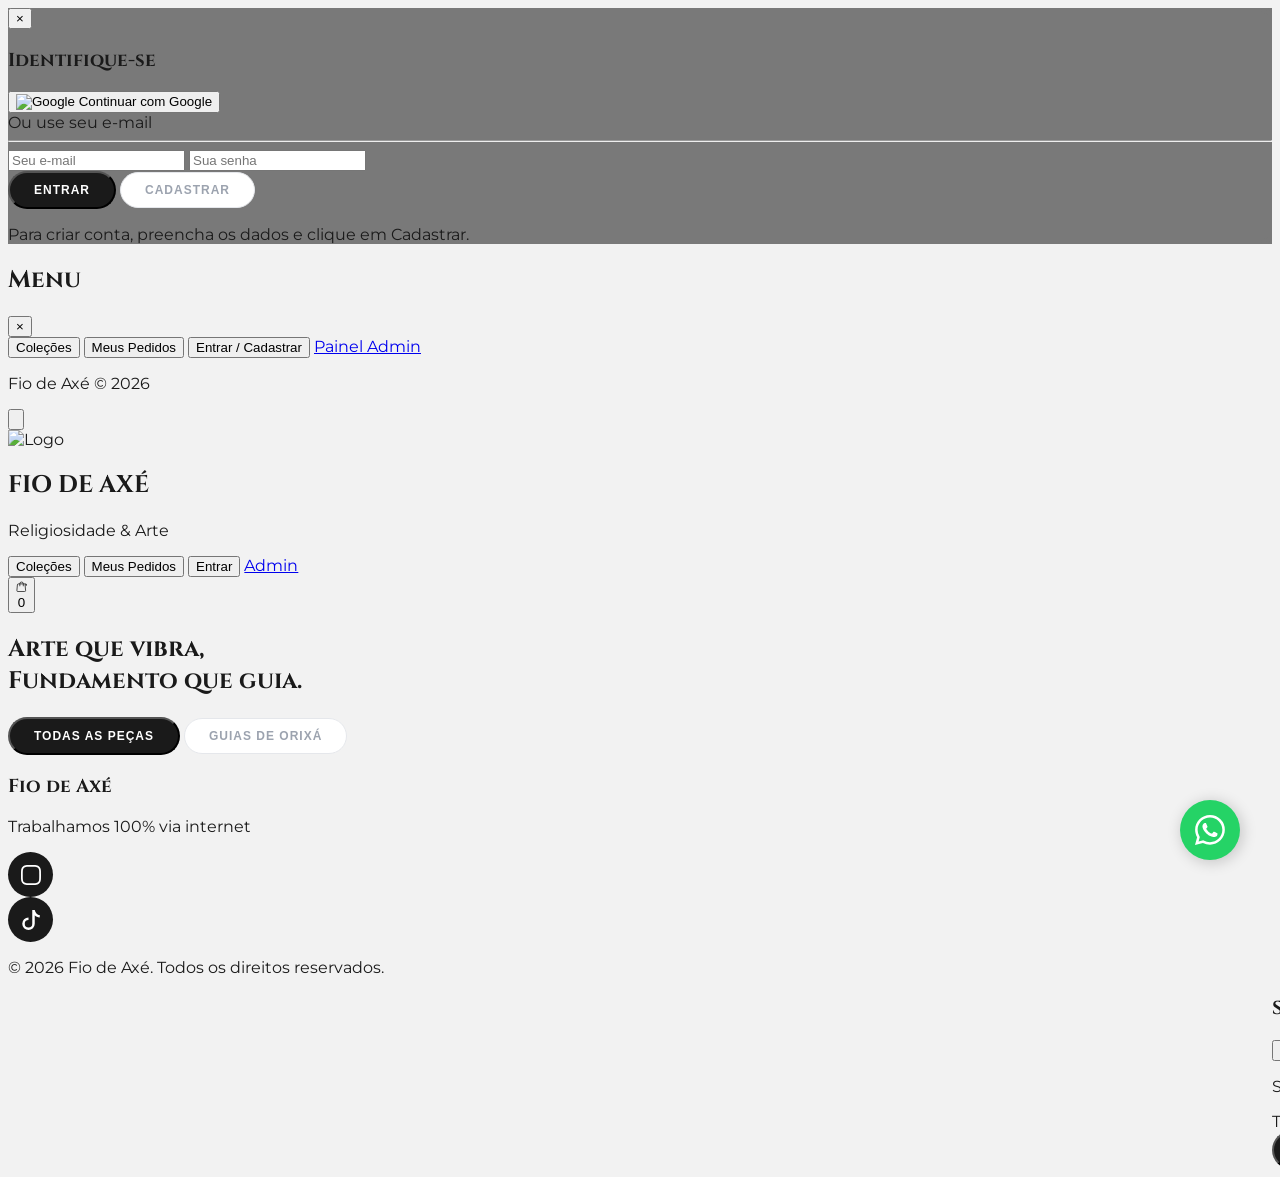
==== index.html @ 4c4e2081 "tentativa 25" ====
<!DOCTYPE html>
<html lang="pt-br">
<head>
    <meta charset="UTF-8">
    <meta name="viewport" content="width=device-width, initial-scale=1.0, maximum-scale=1.0, user-scalable=no">
    <title>Fio de Axé | Religiosidade & Arte</title>
    <script src="https://cdn.tailwindcss.com"></script>
    <script src="js/auth.js"></script>
    <link href="https://fonts.googleapis.com/css2?family=Cinzel:wght@700&family=Montserrat:wght@300;400;600&display=swap" rel="stylesheet">

    <script type="module">
        import { initializeApp } from "https://www.gstatic.com/firebasejs/10.8.0/firebase-app.js";
        import { getFirestore, collection, onSnapshot, query, addDoc, where, orderBy } from "https://www.gstatic.com/firebasejs/10.8.0/firebase-firestore.js";
        import { getAuth, signInWithPopup, signInWithRedirect, getRedirectResult, GoogleAuthProvider, createUserWithEmailAndPassword, signInWithEmailAndPassword, onAuthStateChanged, signOut } from "https://www.gstatic.com/firebasejs/10.8.0/firebase-auth.js";

        const firebaseConfig = {
            apiKey: "AIzaSyBwW7An4b8M6WHFB5PNXBKXFDNZ5Nw1fIY",
            authDomain: "fiodeaxe-d6e29.firebaseapp.com",
            projectId: "fiodeaxe-d6e29",
            storageBucket: "fiodeaxe-d6e29.firebasestorage.app",
            messagingSenderId: "276832839443",
            appId: "1:276832839443:web:4f34bd6ad0d159f9d41ce6",
            measurementId: "G-YKDFVHFVLV"
        };

        const app = initializeApp(firebaseConfig);
        const db_online = getFirestore(app);
        const auth = getAuth(app);
        const provider = new GoogleAuthProvider();

        // Expõe funções ao escopo global
        window.db_online = db_online;
        window.collection = collection;
        window.onSnapshot = onSnapshot;
        window.query = query;
        window.addDoc = addDoc;
        window.where = where;
        window.auth = auth;
        window.provider = provider;
        window.signInWithPopup = signInWithPopup;
        window.signInWithRedirect = signInWithRedirect; // Fallback para domínios chatos
        window.createUserWithEmailAndPassword = createUserWithEmailAndPassword;
        window.signInWithEmailAndPassword = signInWithEmailAndPassword;

        onAuthStateChanged(auth, (user) => {
        window.userLogado = user;
        const saudacaoDiv = document.getElementById('saudacao-usuario');
        const btnLogin = document.getElementById('btn-login-nav');
        
        if (user) {
            // Pega o nome do Google ou a primeira parte do e-mail
            const nomeUsuario = user.displayName || user.email.split('@')[0];
            
            // Insere o texto na div que você criou no HTML
            if (saudacaoDiv) {
                saudacaoDiv.innerHTML = `
                    <div class="block py-4 px-2 animate-fade-in">
                        <h2 class="font-cinzel text-lg md:text-2xl text-stone-800 tracking-[3px] break-words">
                            AXÉ, ${nomeUsuario.toUpperCase()}!
                        </h2>
                        <p class="text-[9px] md:text-[11px] text-stone-500 uppercase tracking-[2px] mt-2">
                            Confira as peças selecionadas para você
                        </h2>
                    </div>
                `;
            }

        if(btnLogin) {
            btnLogin.innerHTML = `Sair (${nomeUsuario})`;
            btnLogin.onclick = () => auth.signOut().then(() => window.location.reload());
        }
        initFirebaseSync(); 
    } else {
        // Se deslogar, esconde a saudação
        if (saudacaoDiv) saudacaoDiv.innerHTML = "";

        if(btnLogin) {
            btnLogin.innerHTML = `Entrar / Cadastro`;
            btnLogin.onclick = () => openAuthModal();
        }
        renderizarPedidosVazio();
        initFirebaseSync();
    }
});
    </script>

    <style>
        body { 
            font-family: 'Montserrat', sans-serif; 
            background-color: #f2f2f2; 
            color: #1a1a1a;
            position: relative;
            scroll-behavior: smooth;
        }

        body::before {
            content: "";
            position: fixed;
            top: 0; left: 0; width: 100%; height: 100%;
            background-image: url('https://www.transparenttextures.com/patterns/stardust.png');
            opacity: 0.8;
            z-index: 1;
            pointer-events: none;
        }

        .font-cinzel { font-family: 'Cinzel', serif; }
        
        .product-card { 
            background: white; 
            border-radius: 20px; 
            padding: 15px;
            transition: transform 0.3s ease, box-shadow 0.3s ease;
            box-shadow: 0 10px 25px rgba(0,0,0,0.03);
            position: relative;
            z-index: 10;
        }
        .product-card:hover { 
            transform: translateY(-5px);
            box-shadow: 0 15px 35px rgba(0,0,0,0.06);
        }

        .btn-pill {
            border-radius: 9999px;
            padding: 10px 24px;
            font-size: 12px;
            font-weight: 700;
            text-transform: uppercase;
            letter-spacing: 1px;
            transition: all 0.3s;
            cursor: pointer;
        }
        .btn-dark { background: #1a1a1a; color: white; }
        .btn-dark:hover { background: #333; transform: scale(1.02); }
        .btn-outline { border: 1px solid #e5e7eb; color: #9ca3af; background: white; }
        .btn-outline:hover { border-color: #1a1a1a; color: #1a1a1a; }

        #cart-sidebar { 
            transition: transform 0.4s cubic-bezier(0.4, 0, 0.2, 1); 
            transform: translateX(100%); 
            z-index: 10000; 
        }
        #cart-sidebar.open { transform: translateX(0); }
        #cart-overlay { z-index: 9998; }
        
        nav { position: sticky; top: 0; z-index: 1000 !important; }
        header { position: relative; z-index: 10; }
        main, .fixed { position: relative; z-index: 100; }
        
        .hidden-section { display: none; }

        .whatsapp-float {
            position: fixed;
            width: 60px;
            height: 60px;
            bottom: 40px;
            right: 40px;
            background-color: #25d366;
            color: #FFF;
            border-radius: 50px;
            text-align: center;
            font-size: 30px;
            box-shadow: 2px 2px 15px rgba(0,0,0,0.2);
            z-index: 1000;
            display: flex;
            align-items: center;
            justify-content: center;
            text-decoration: none;
            transition: all 0.3s ease;
        }
        .whatsapp-float:hover {
            transform: scale(1.1);
            background-color: #128c7e;
        }

        .social-icon {
            transition: all 0.3s ease;
            display: flex;
            align-items: center;
            justify-content: center;
            width: 45px;
            height: 45px;
            border-radius: 50%;
            background: #1a1a1a;
            color: white;
        }
        .social-icon:hover { transform: translateY(-3px); opacity: 0.8; }

        #toast-container { position: fixed; bottom: 20px; left: 20px; z-index: 10001; }
        .toast { 
            background: #1a1a1a; color: white; padding: 16px 24px; border-radius: 12px; 
            margin-top: 10px; box-shadow: 0 10px 30px rgba(0,0,0,0.2);
            border-left: 4px solid #c5a059; font-size: 13px; font-weight: 600;
            display: flex; align-items: center; gap: 12px;
            transform: translateX(-120%); transition: transform 0.3s ease-out;
        }
        .toast.show { transform: translateX(0); }

        /* MODAL LOGIN */
        .modal-auth { z-index: 20000; background: rgba(0,0,0,0.5); backdrop-filter: blur(5px); }

        /* --- ADAPTAÇÃO PARA DEIXAR O MOBILE IDÊNTICO AO DESKTOP --- */
        @media (max-width: 768px) {
            /* Mantém o título sofisticado e centralizado */
            h2.font-cinzel {
                font-size: 24px !important;
                line-height: 1.3 !important;
                text-align: center !important;
            }

            /* Remove o arredondamento excessivo dos cards para seguir o padrão desktop */
            .product-card {
                border-radius: 4px !important; 
                padding: 10px !important;
            }

            /* Garante que a vitrine exiba 2 itens por linha no celular */
            #lista-produtos, .grid {
                display: grid !important;
                grid-template-columns: repeat(2, 1fr) !important;
                gap: 12px !important;
                padding: 10px !important;
            }

            /* Estilo dos botões de categoria e ação idênticos ao desktop */
            .btn-pill, .btn-adicionar {
                border-radius: 2px !important;
                font-size: 9px !important;
                padding: 12px 10px !important;
            }

            /* Ajuste da sacola no header para não ocupar muito espaço */
            header h1 { font-size: 18px !important; }
        }
    </style>
</head>
<body>

    <div id="modal-auth" class="fixed inset-0 hidden flex items-center justify-center modal-auth p-4">
        <div class="bg-white p-8 rounded-2xl max-w-md w-full shadow-2xl relative">
            <button onclick="closeAuthModal()" class="absolute top-4 right-4 text-2xl text-stone-300 hover:text-black">&times;</button>
            <h3 class="font-cinzel text-2xl mb-6 text-center text-stone-800">Identifique-se</h3>
            
            <button onclick="loginGoogle()" class="w-full border p-3 rounded-xl flex items-center justify-center gap-3 mb-6 hover:bg-stone-50 transition font-bold text-stone-700">
                <img src="https://www.google.com/favicon.ico" class="w-5" alt="Google"> Continuar com Google
            </button>

            <div class="relative mb-6 text-center">
                <span class="bg-white px-4 text-gray-400 text-[10px] uppercase tracking-widest relative z-10">Ou use seu e-mail</span>
                <hr class="absolute top-1/2 w-full border-gray-100">
            </div>

            <input type="email" id="auth-email" placeholder="Seu e-mail" class="w-full border p-3 rounded-xl mb-3 focus:outline-none focus:border-stone-500">
            <input type="password" id="auth-pass" placeholder="Sua senha" class="w-full border p-3 rounded-xl mb-6 focus:outline-none focus:border-stone-500">
            
            <div class="flex gap-2">
                <button onclick="loginEmail()" class="flex-1 btn-pill btn-dark">Entrar</button>
                <button onclick="cadastroEmail()" class="flex-1 btn-pill btn-outline">Cadastrar</button>
            </div>
            <p class="text-[10px] text-gray-400 mt-4 text-center italic">Para criar conta, preencha os dados e clique em Cadastrar.</p>
        </div>
    </div>

    <div id="toast-container"></div>

    <div id="mobile-menu" class="fixed inset-0 z-[20000] hidden">
        <div class="absolute inset-0 bg-black/50 backdrop-blur-sm" onclick="toggleMobileMenu()"></div>
        <div class="absolute left-0 top-0 bottom-0 w-72 bg-white p-8 shadow-xl flex flex-col gap-6">
            <div class="flex justify-between items-center border-b pb-4 mb-4">
                <h2 class="font-cinzel text-xl">Menu</h2>
                <button onclick="toggleMobileMenu()" class="text-2xl">&times;</button>
            </div>
            <button onclick="showSection('home'); toggleMobileMenu()" class="text-left text-xs font-bold uppercase tracking-widest text-stone-600 hover:text-black">Coleções</button>
            <button onclick="showSection('pedidos'); toggleMobileMenu()" class="text-left text-xs font-bold uppercase tracking-widest text-stone-600 hover:text-black">Meus Pedidos</button>
            <button onclick="openAuthModal(); toggleMobileMenu()" class="text-left text-xs font-bold uppercase tracking-widest text-orange-600">Entrar / Cadastrar</button>
            <a href="login.html" class="text-left text-xs font-bold uppercase tracking-widest text-stone-400 mt-4">Painel Admin</a>
            
            <p class="mt-auto text-[9px] text-stone-400 uppercase tracking-widest text-center">Fio de Axé &copy; 2026</p>
        </div>
    </div>

    <div id="site-content">
        <nav class="grid grid-cols-2 md:grid-cols-3 items-center px-6 md:px-10 py-6 bg-white shadow-md sticky top-0">
            <div class="flex items-center gap-4 cursor-pointer justify-self-start">
                <button onclick="toggleMobileMenu()" class="md:hidden p-2 -ml-2">
                    <svg xmlns="http://www.w3.org/2000/svg" fill="none" viewBox="0 0 24 24" stroke-width="1.5" stroke="currentColor" class="w-6 h-6">
                        <path stroke-linecap="round" stroke-linejoin="round" d="M3.75 6.75h16.5M3.75 12h16.5m-16.5 5.25h16.5" />
                    </svg>
                </button>

                <div class="flex items-center gap-4" onclick="showSection('home')">
                    <img src="https://i.ibb.co/5XcMjrWQ/Fio-de-Ax-2.png" class="w-12 h-12 md:w-14 md:h-14 rounded-full object-cover shadow-sm" alt="Logo"> 
                    <div>
                        <h1 class="font-cinzel text-xl md:text-2xl tracking-widest leading-none">FIO DE AXÉ</h1>
                        <p class="text-[10px] md:text-[11px] uppercase tracking-[3px] text-stone-400">Religiosidade & Arte</p>
                    </div>
                </div>
            </div>
            
            <div class="hidden md:flex justify-center gap-8 text-[14px] uppercase font-bold tracking-widest text-stone-600">
                <button onclick="showSection('home')" class="hover:text-stone-900 transition" id="nav-home">Coleções</button>
                <button onclick="showSection('pedidos')" class="hover:text-stone-900 transition" id="nav-pedidos">Meus Pedidos</button>
                <button id="btn-login-nav" class="text-orange-600 hover:text-orange-700 transition">Entrar</button>
                <a href="login.html" class="text-stone-400 hover:text-stone-900 transition">Admin</a>
            </div>

            <div class="flex items-center gap-6 justify-self-end">
                <button onclick="toggleCart()" class="p-2 relative">
                    <svg xmlns="http://www.w3.org/2000/svg" fill="none" viewBox="0 0 24 24" stroke-width="1.5" stroke="currentColor" class="w-6 h-6">
                        <path stroke-linecap="round" stroke-linejoin="round" d="M15.75 10.5V6a3.75 3.75 0 1 0-7.5 0v4.5m11.356-1.993 1.115 12a2.25 2.25 0 0 1-2.25 2.25H4.144a2.25 2.25 0 0 1-2.25-2.25l1.115-12a2.25 2.25 0 0 1 2.25-2.25h15.54a2.25 2.25 0 0 1 2.25 2.25Z" />
                    </svg>
                    <span id="cart-count" class="absolute top-0 right-0 bg-orange-600 text-white text-[9px] w-4 h-4 flex items-center justify-center rounded-full">0</span>
                </button>
            </div>
        </nav>

        <div id="section-home">
            <header class="text-center py-16 md:py-24 px-6 flex flex-col items-center">
                
                <div id="saudacao-usuario" class="text-center mt-4 mb-10 min-h-[50px] w-full"></div>

                <h2 class="font-cinzel text-4xl md:text-5xl text-stone-900 mb-8 tracking-tighter leading-tight uppercase">
                    Arte que vibra,<br>Fundamento que guia.
                </h2>

                <div class="flex justify-center gap-4">
                    <button id="btn-filter-all" onclick="filtrarProdutos('todos')" class="btn-pill btn-dark shadow-lg shadow-black/20">Todas as Peças</button>
                    <button id="btn-filter-guias" onclick="filtrarProdutos('GUIAS')" class="btn-pill btn-outline">Guias de Orixá</button>
                </div>
            </header>

            <main class="max-w-7xl mx-auto px-6 md:px-10 pb-20">
                <div id="vitrine" class="grid grid-cols-1 sm:grid-cols-2 lg:grid-cols-4 gap-8"></div>
            </main>
        </div>

        <div id="section-pedidos" class="hidden-section max-w-7xl mx-auto px-6 md:px-10 py-20">
            <h2 class="font-cinzel text-5xl text-stone-800 mb-2 uppercase">Meus Pedidos</h2>
            <p class="text-stone-500 mb-10 text-lg">Acompanhe aqui o histórico de suas peças encomendas.</p>
            
            <div id="alerta-login-pedidos" class="p-12 text-center bg-white rounded-xl mb-6 border-2 border-dashed border-stone-100">
                <p class="text-stone-400 italic mb-4">Você precisa estar logado para ver seus pedidos.</p>
                <button onclick="openAuthModal()" class="btn-pill btn-dark">Fazer Login agora</button>
            </div>

            <div class="bg-white rounded-xl shadow-sm overflow-x-auto">
                <table class="w-full text-left">
                    <thead class="bg-stone-50 border-b border-stone-100 text-[12px] uppercase tracking-widest text-stone-400">
                        <tr>
                            <th class="px-6 py-4">Itens da Encomenda</th>
                            <th class="px-6 py-4">Valor Total</th>
                            <th class="px-6 py-4">Data</th>
                            <th class="px-6 py-4">Status</th>
                        </tr>
                    </thead>
                    <tbody id="lista-pedidos" class="text-sm"></tbody>
                </table>
            </div>
        </div>

        <footer class="bg-white border-t border-stone-200 pt-16 pb-8 mt-20 relative z-50">
            <div class="max-w-7xl mx-auto px-6 md:px-10 text-center">
                <div class="mb-8">
                    <h3 class="font-cinzel text-2xl mb-2">Fio de Axé</h3>
                    <p class="text-stone-500 text-sm font-semibold tracking-[2px] uppercase">Trabalhamos 100% via internet</p>
                </div>

                <div class="flex justify-center gap-6 mb-10">
                    <a href="#" class="social-icon hover:bg-gradient-to-tr hover:from-yellow-400 hover:to-purple-600" target="_blank">
                        <svg xmlns="http://www.w3.org/2000/svg" width="20" height="20" fill="currentColor" viewBox="0 0 16 16"><path d="M8 0C5.829 0 5.556.01 4.703.048 3.85.088 3.269.222 2.76.42a3.917 3.917 0 0 0-1.417.923A3.927 3.927 0 0 0 .42 2.76c-.198.509-.333 1.09-.372 1.942C.01 5.555 0 5.827 0 8s.01 2.445.048 3.299c.04.851.175 1.433.372 1.941a3.926 3.926 0 0 0 .923 1.417 3.911 3.911 0 0 0 1.417.923c.51.198 1.09.333 1.942.372C5.555 15.99 5.827 16 8 16s2.445-.01 3.299-.048c.851-.04 1.433-.175 1.941-.372a3.911 3.911 0 0 0 1.417-.923 3.928 3.928 0 0 0 .923-1.417c.197-.509.332-1.09.372-1.942C15.99 10.445 16 10.173 16 8s-.01-2.445-.048-3.299c-.04-.851-.175-1.433-.372-1.941a3.926 3.926 0 0 0-.923-1.417A3.911 3.911 0 0 0 13.24.42c-.51-.198-1.09-.333-1.942-.372C10.445.01 10.173 0 8 0zm0 1.441c2.131 0 2.384.009 3.227.048.786.036 1.212.167 1.497.278.378.147.648.322.932.606.284.284.459.554.606.932.11.285.241.711.278 1.497.039.843.048 1.096.048 3.227s-.009 2.384-.048 3.227c-.036.786-.167 1.212-.278 1.498a2.707 2.707 0 0 1-.606.932 2.708 2.708 0 0 1-.932.606c-.285.11-.711.241-1.498.278-.843.039-1.096.048-3.227.048s-2.384-.009-3.227-.048c-.786-.036-1.212-.167-1.497-.278a2.308 2.308 0 0 1-.932-.606 2.308 2.308 0 0 1-.606-.932c-.11-.285-.241-.711-.278-1.497-.039-.843-.048-1.096-.048-3.227s.009-2.384.048-3.227c.036-.786.167-1.212.278-1.497.147-.378.322-.648.606-.932.284-.284.554-.459.932-.606.285-.11.711-.241 1.497-.278.843-.039 1.096-.048 3.227-.048z"/></svg>
                    </a>
                    <a href="#" class="social-icon hover:bg-black" target="_blank">
                        <svg xmlns="http://www.w3.org/2000/svg" width="20" height="20" fill="currentColor" viewBox="0 0 16 16"><path d="M9 0h1.98c.144.715.54 1.617 1.235 2.512C12.895 3.389 13.797 4 15 4v2c-1.753 0-3.07-.814-4-1.829V11a5 5 0 1 1-5-5v2a3 3 0 1 0 3 3z"/></svg>
                    </a>
                </div>

                <p class="text-[10px] text-stone-400 uppercase tracking-widest border-t border-stone-100 pt-8">
                    &copy; 2026 Fio de Axé. Todos os direitos reservados.
                </p>
            </div>
        </footer>
    </div>

    <a href="https://wa.me/5511984348036?text=Olá,%20gostaria%20de%20tirar%20uma%20dúvida" class="whatsapp-float" target="_blank">
        <svg xmlns="http://www.w3.org/2000/svg" width="30" height="30" fill="currentColor" viewBox="0 0 16 16"><path d="M13.601 2.326A7.854 7.854 0 0 0 7.994 0C3.627 0 .068 3.558.064 7.926c0 1.399.366 2.76 1.057 3.965L0 16l4.204-1.102a7.933 7.933 0 0 0 3.79.965h.004c4.368 0 7.926-3.558 7.93-7.93A7.898 7.898 0 0 0 13.6 2.326zM7.994 14.521a6.573 6.573 0 0 1-3.356-.92l-.24-.144-2.494.654.666-2.433-.156-.251a6.56 6.56 0 0 1-1.007-3.505c0-3.626 2.957-6.584 6.591-6.584a6.56 6.56 0 0 1 4.66 1.931 6.557 6.557 0 0 1 1.928 4.66c-.004 3.639-2.961 6.592-6.592 6.592zm3.615-4.934c-.197-.099-1.17-.578-1.353-.646-.182-.065-.315-.099-.445.099-.133.197-.513.646-.627.775-.114.133-.232.148-.43.05-.197-.1-.836-.308-1.592-.985-.59-.525-.985-1.175-1.103-1.372-.114-.198-.011-.304.088-.403.087-.088.197-.232.296-.346.1-.114.133-.198.198-.33.065-.134.034-.248-.015-.347-.05-.099-.445-1.076-.612-1.47-.16-.389-.323-.335-.445-.34-.114-.007-.247-.007-.38-.007a.729.729 0 0 0-.529.247c-.182.198-.691.677-.691 1.654 0 .977.71 1.916.81 2.049.098.133 1.394 2.132 3.383 2.992.47.205.84.326 1.129.418.475.152.904.129 1.246.08.38-.058 1.171-.48 1.338-.943.164-.464.164-.86.114-.943-.049-.084-.182-.133-.38-.232z"/></svg>
    </a>

    <div id="cart-overlay" class="fixed inset-0 bg-black/20 backdrop-blur-sm hidden" onclick="toggleCart()"></div>
    <aside id="cart-sidebar" class="fixed right-0 top-0 h-full w-full max-w-sm bg-white shadow-2xl p-8 flex flex-col">
        <div class="flex justify-between items-center mb-10">
            <h3 class="font-cinzel text-2xl">Sacola</h3>
            <button onclick="toggleCart()" class="text-2xl hover:text-orange-600 transition">&times;</button>
        </div>
        <div id="cart-items" class="flex-1 overflow-y-auto space-y-6"></div>
        <div class="border-t pt-6 mt-6">
            <div class="flex justify-between font-bold mb-4 text-lg">
                <span>Total</span>
                <span id="cart-total">R$ 0,00</span>
            </div>
            <button onclick="finalizarWhatsApp()" class="w-full btn-pill btn-dark py-4">Finalizar no WhatsApp</button>
        </div>
    </aside>

    <script>

        window.toggleMobileMenu = function() {
            const menu = document.getElementById('mobile-menu');
            menu.classList.toggle('hidden');
        };

        let db = []; 
        let carrinho = JSON.parse(localStorage.getItem('cart_fio_de_axe')) || [];
        
        // FUNÇÕES DE AUTENTICAÇÃO
        function openAuthModal() { document.getElementById('modal-auth').classList.remove('hidden'); }
        function closeAuthModal() { document.getElementById('modal-auth').classList.add('hidden'); }

        async function loginGoogle() {
            try {
                // Tenta o método normal de pop-up
                await window.signInWithPopup(window.auth, window.provider);
                closeAuthModal();
                showToast("Bem-vindo axé!");
            } catch (e) { 
                console.error("Erro no login:", e);
                // Se o domínio for o problema (127.0.0.1 vs localhost), tenta redirecionar
                if (e.code === 'auth/unauthorized-domain' || e.code === 'auth/popup-blocked') {
                    showToast("Redirecionando para login seguro...");
                    window.signInWithRedirect(window.auth, window.provider);
                } else {
                    showToast("Erro ao autenticar com Google", "error");
                }
            }
        }

        async function loginEmail() {
            const email = document.getElementById('auth-email').value;
            const pass = document.getElementById('auth-pass').value;
            try {
                await window.signInWithEmailAndPassword(window.auth, email, pass);
                closeAuthModal();
                showToast("Login realizado!");
            } catch (e) { showToast("E-mail ou senha incorretos", "error"); }
        }

        async function cadastroEmail() {
            const email = document.getElementById('auth-email').value;
            const pass = document.getElementById('auth-pass').value;
            if(pass.length < 6) return showToast("Senha curta (mín. 6)", "error");
            try {
                await window.createUserWithEmailAndPassword(window.auth, email, pass);
                showToast("Conta criada com sucesso!");
                closeAuthModal();
            } catch (e) { 
                if(e.code === 'auth/email-already-in-use') showToast("E-mail já cadastrado!", "error");
                else showToast("Erro ao cadastrar", "error");
            }
        }

        function showToast(message, type = 'success') {
            const container = document.getElementById('toast-container');
            if(!container) return;
            const toast = document.createElement('div');
            toast.className = `toast`;
            if(type === 'error') toast.style.borderLeftColor = '#991b1b';
            toast.innerHTML = `<span>${type === 'success' ? '✨' : '⚠️'}</span><span>${message}</span>`;
            container.appendChild(toast);
            setTimeout(() => toast.classList.add('show'), 100);
            setTimeout(() => {
                toast.classList.remove('show');
                setTimeout(() => toast.remove(), 300);
            }, 3000);
        }

        function initFirebaseSync() {
            if (!window.db_online) {
                setTimeout(initFirebaseSync, 500);
                return;
            }

            // --- PARTE 1: VITRINE DE PRODUTOS (Restaurando a visibilidade) ---
            const qProdutos = window.query(window.collection(window.db_online, "produtos"));
            window.onSnapshot(qProdutos, (querySnapshot) => {
                db = [];
                querySnapshot.forEach((doc) => {
                    const data = doc.data();
                    db.push({ 
                        id: doc.id, 
                        ...data, 
                        imagem: data.imagem_url || data.imagem || 'https://via.placeholder.com/400' 
                    });
                });
                renderizarVitrine(db);
                if(typeof updateCartUI === "function") updateCartUI(); 
            }, (error) => console.error("Erro vitrine:", error));

            // --- PARTE 2: MEUS PEDIDOS (Lógica do Cliente) ---
            if (window.userLogado) {
                const alertaPedidos = document.getElementById('alerta-login-pedidos');
                if(alertaPedidos) alertaPedidos.classList.add('hidden');
                
                const listaPedidos = document.getElementById('lista-pedidos');
                if(!listaPedidos) return;

                // Conforme sua imagem do banco, a coleção correta é 'pedidos'
                const qVendas = window.query(
                    window.collection(window.db_online, "pedidos"),
                    window.where("userId", "==", window.userLogado.uid)
                );
                
                window.onSnapshot(qVendas, (querySnapshot) => {
                    // Se entrar aqui, limpamos a tabela
                    listaPedidos.innerHTML = "";

                    if (querySnapshot.empty) {
                        listaPedidos.innerHTML = `<tr><td colspan="4" class="px-6 py-12 text-center text-stone-400 italic text-[11px]">Nenhum pedido encontrado.</td></tr>`;
                        return;
                    }

                    let htmlPedidos = "";
                    const pedidosParaExibir = [];

                    querySnapshot.forEach((doc) => {
                        pedidosParaExibir.push({ id: doc.id, ...doc.data() });
                    });

                    // Ordenar por data (mais recente no topo)
                    pedidosParaExibir.sort((a, b) => (b.timestamp?.seconds || 0) - (a.timestamp?.seconds || 0));

                    pedidosParaExibir.forEach((v) => {
                        // Pegando exatamente como aparece no seu Admin
                        const statusEx = v.logistica || v.status || 'Pendente';
                        const valorEx = v.valorTotal || v.total || 0;

                        htmlPedidos += `
                            <tr class="border-b border-stone-50 hover:bg-stone-50 transition">
                                <td class="px-6 py-4 font-semibold text-[11px]">${v.itens || 'Produtos'}</td>
                                <td class="px-6 py-4 text-[11px]">R$ ${parseFloat(valorEx).toFixed(2)}</td>
                                <td class="px-6 py-4 text-stone-400 text-[11px]">${v.data || '---'}</td>
                                <td class="px-6 py-4">
                                    <span class="px-3 py-1 bg-orange-100 text-orange-700 rounded-full text-[10px] font-bold uppercase tracking-wider">${statusEx}</span>
                                </td>
                            </tr>`;
                    });
                    listaPedidos.innerHTML = htmlPedidos;
                }, (error) => {
                    console.error("Erro de permissão no Firebase:", error);
                    listaPedidos.innerHTML = `<tr><td colspan="4" class="px-6 py-4 text-center text-red-400 text-[10px]">Erro ao sincronizar. Verifique as Regras do Firestore.</td></tr>`;
                });
            } else {
                if(typeof renderizarPedidosVazio === "function") renderizarPedidosVazio();
            }
        }

        function renderizarPedidosVazio() {
            const alerta = document.getElementById('alerta-login-pedidos');
            if(alerta) alerta.classList.remove('hidden');
            const lista = document.getElementById('lista-pedidos');
            if(lista) lista.innerHTML = "";
        }

        function showSection(section) {
            const home = document.getElementById('section-home');
            const pedidos = document.getElementById('section-pedidos');
            const navHome = document.getElementById('nav-home');
            const navPedidos = document.getElementById('nav-pedidos');

            if(home) home.classList.toggle('hidden', section !== 'home');
            if(pedidos) pedidos.classList.toggle('hidden', section !== 'pedidos');
            
            if(navHome) navHome.classList.toggle('text-stone-900', section === 'home');
            if(navPedidos) navPedidos.classList.toggle('text-stone-900', section === 'pedidos');
            
            window.scrollTo({top: 0, behavior: 'smooth'});
        }

        function renderizarVitrine(lista = db) {
            const vitrine = document.getElementById('vitrine');
            if (!vitrine) return;
            
            // Se a lista estiver vazia (carregando)
            if(lista.length === 0) {
                vitrine.innerHTML = `<p class="col-span-full text-center py-20 text-stone-400 uppercase text-[12px] tracking-widest">Buscando coleção no Axé...</p>`;
                return;
            }
            
            // Renderiza apenas os cards dos produtos
            vitrine.innerHTML = lista.map(p => `
                <div class="product-card group">
                    <div class="relative aspect-[3/4] overflow-hidden rounded-[15px] mb-6 bg-stone-100 shadow-inner">
                        <img src="${p.imagem}" class="w-full h-full object-cover transition duration-500 group-hover:scale-110" onerror="this.src='https://via.placeholder.com/400x533?text=Imagem+Indisponivel'">
                    </div>
                    <div class="text-center px-2">
                        <p class="text-[10px] uppercase tracking-widest text-orange-600 font-bold mb-1">${p.categoria || 'Arte Axé'}</p>
                        <h4 class="font-cinzel text-xl text-stone-800 mb-2 truncate">${p.nome}</h4>
                        <p class="text-stone-800 text-lg font-semibold mb-4 italic">R$ ${parseFloat(p.preco || 0).toFixed(2)}</p>
                        <button onclick="addCart('${p.id}')" class="w-full border border-stone-800 py-3 text-[11px] font-bold uppercase tracking-widest hover:bg-stone-800 hover:text-white transition-all">Adicionar à Sacola</button>
                    </div>
                </div>`).join('');
        }

        function filtrarProdutos(cat) {
            const filtrados = cat === 'todos' ? db : db.filter(p => p.categoria?.toUpperCase() === cat.toUpperCase());
            renderizarVitrine(filtrados);
            
            const btnAll = document.getElementById('btn-filter-all');
            const btnGuias = document.getElementById('btn-filter-guias');
            
            if(btnAll) btnAll.className = cat === 'todos' ? "btn-pill btn-dark shadow-lg shadow-black/20" : "btn-pill btn-outline";
            if(btnGuias) btnGuias.className = (cat.toUpperCase() === 'GUIAS') ? "btn-pill btn-dark shadow-lg shadow-black/20" : "btn-pill btn-outline";
        }

        function toggleCart() {
            const sidebar = document.getElementById('cart-sidebar');
            const overlay = document.getElementById('cart-overlay');
            if(sidebar) sidebar.classList.toggle('open');
            if(overlay) overlay.classList.toggle('hidden');
        }

        function addCart(id) {
            const prod = db.find(p => p.id === id);
            if(prod) {
                const itemExistente = carrinho.find(item => item.id === id);
                if(itemExistente) {
                    itemExistente.quantidade += 1;
                } else {
                    carrinho.push({
                        id: prod.id,
                        nome: prod.nome,
                        preco: parseFloat(prod.preco || 0),
                        imagem: prod.imagem,
                        quantidade: 1
                    });
                }
                
                salvarEAtualizar();
                showToast(`${prod.nome} na sacola!`);
                const sidebar = document.getElementById('cart-sidebar');
                if(sidebar && !sidebar.classList.contains('open')) toggleCart();
            }
        }

        function alterarQtd(index, delta) {
            carrinho[index].quantidade += delta;
            if(carrinho[index].quantidade <= 0) {
                carrinho.splice(index, 1);
            }
            salvarEAtualizar();
        }

        function removeItem(i) {
            const nome = carrinho[i].nome;
            carrinho.splice(i, 1);
            salvarEAtualizar();
            showToast(`${nome} removido.`, 'error');
        }

        function salvarEAtualizar() {
            localStorage.setItem('cart_fio_de_axe', JSON.stringify(carrinho));
            updateCartUI();
        }

        function updateCartUI() {
            const container = document.getElementById('cart-items');
            const countElement = document.getElementById('cart-count');
            const totalElement = document.getElementById('cart-total');
            
            let total = 0;
            let totalItens = 0;

            if(!container) return;

            if(carrinho.length === 0) {
                container.innerHTML = `<p class="text-center text-stone-400 text-[12px] mt-20 uppercase tracking-widest">Sua sacola está vazia</p>`;
            } else {
                container.innerHTML = carrinho.map((p, i) => {
                    const precoSeguro = parseFloat(p.preco || 0);
                    const qtdSegura = parseInt(p.quantidade || 1);
                    const subtotal = precoSeguro * qtdSegura;
                    total += subtotal;
                    totalItens += qtdSegura;
                    return `
                    <div class="flex gap-4 items-center border-b border-stone-50 pb-4 mb-4">
                        <img src="${p.imagem}" class="w-14 h-16 object-cover rounded-lg">
                        <div class="flex-1">
                            <h5 class="text-[11px] font-bold uppercase tracking-tighter mb-1">${p.nome}</h5>
                            <div class="flex items-center gap-3 mt-2">
                                <button onclick="alterarQtd(${i}, -1)" class="w-5 h-5 border flex items-center justify-center text-[10px]">-</button>
                                <span class="text-[11px] font-bold">${qtdSegura}</span>
                                <button onclick="alterarQtd(${i}, 1)" class="w-5 h-5 border flex items-center justify-center text-[10px]">+</button>
                            </div>
                        </div>
                        <div class="text-right">
                            <p class="font-bold text-[11px]">R$ ${subtotal.toFixed(2)}</p>
                            <button onclick="removeItem(${i})" class="text-[9px] text-red-500 uppercase font-bold mt-2">Remover</button>
                        </div>
                    </div>`;
                }).join('');
            }
            
            if(countElement) countElement.innerText = totalItens;
            if(totalElement) totalElement.innerText = `R$ ${total.toFixed(2)}`;
        }

 // --- FUNÇÃO FINALIZAR (RESTAURADA E CORRIGIDA) ---
        // Adicionei ambos os nomes (finalizarWhatsApp e finalizarCompra) para garantir que funcione
        window.finalizarWhatsApp = async () => {
            if (carrinho.length === 0) return showToast("Sua sacola está vazia!");
            if (!window.userLogado) {
                openAuthModal();
                return showToast("Faça login para concluir", "error");
            }
                    
            const numero = "5511984348036"; 
            let totalVenda = 0;
            let resumoItens = "";
            let nomesString = carrinho.map(p => `${p.nome} (${p.quantidade}x)`).join(', ');
            
            carrinho.forEach(p => {
                const sub = parseFloat(p.preco || 0) * parseInt(p.quantidade || 1);
                resumoItens += `• ${p.nome} (${p.quantidade}x) - R$ ${sub.toFixed(2)}\n`;
                totalVenda += sub;
            });

            const mensagem = `*PEDIDO FIO DE AXÉ*\n\n*Cliente:* ${window.userLogado.displayName || window.userLogado.email}\n\n*Itens:*\n${resumoItens}\n*Total: R$ ${totalVenda.toFixed(2)}*`;

            try {
                if (window.db_online && window.addDoc) {
                    const dadosPedido = {
                        // IMPORTANTE: Este campo deve ser exatamente igual ao que você usa no filtro de busca
                        userId: window.userLogado.uid, 
                        cliente: window.userLogado.displayName || window.userLogado.email,
                        itens: nomesString,
                        total: totalVenda.toFixed(2),
                        valorTotal: totalVenda.toFixed(2),
                        data: new Date().toLocaleDateString('pt-BR'),
                        status: "Aguardando Pagamento",
                        pagamento: "PENDENTE",
                        logistica: "AGUARDANDO PAGAMENTO",
                        timestamp: new Date() // Essencial para ordenar a lista
                    };

                    // AGUARDAR o salvamento antes de qualquer outra ação
                    await window.addDoc(window.collection(window.db_online, "vendas"), dadosPedido);
                    await window.addDoc(window.collection(window.db_online, "pedidos"), dadosPedido);
                    
                    console.log("Pedido salvo com sucesso!");
                }
            } catch (e) { 
                console.error("Erro ao salvar:", e); 
            }

            // SÓ DEPOIS DE SALVAR, FAZ O REDIRECIONAMENTO
            const urlWpp = `https://wa.me/${numero}?text=${encodeURIComponent(mensagem)}`;
            // ... resto do código de redirecionamento
            
            const isMobile = /Android|iPhone|iPad|iPod/i.test(navigator.userAgent);
            
            if (isMobile) {
                window.location.href = urlWpp;
            } else {
                const win = window.open(urlWpp, '_blank');
                if(!win) window.location.href = urlWpp;
            }

            carrinho = [];
            // Após zerar o array, atualizamos o armazenamento e a interface
            if(typeof salvarEAtualizar === "function") {
                salvarEAtualizar();
            } else {
                localStorage.setItem('cart_fio_de_axe', JSON.stringify(carrinho));
                if(typeof updateCartUI === "function") updateCartUI();
            }
            
            toggleCart();
            showToast("Pedido registrado! Redirecionando...");
        }

        // Criando um alias caso o HTML chame finalizarCompra
        window.finalizarCompra = window.finalizarWhatsApp;

        window.onload = () => { 
            // Garante que a UI do carrinho inicie correta
            if(typeof updateCartUI === "function") updateCartUI();
            
            // Delay de 500ms para garantir que o Firebase Module (lá em cima) 
            // já exportou as funções para o window antes de rodar a vitrine
            setTimeout(() => {
                if(typeof initFirebaseSync === "function") {
                    initFirebaseSync();
                }
            }, 500); 
        };
    </script>
</body>
</html>
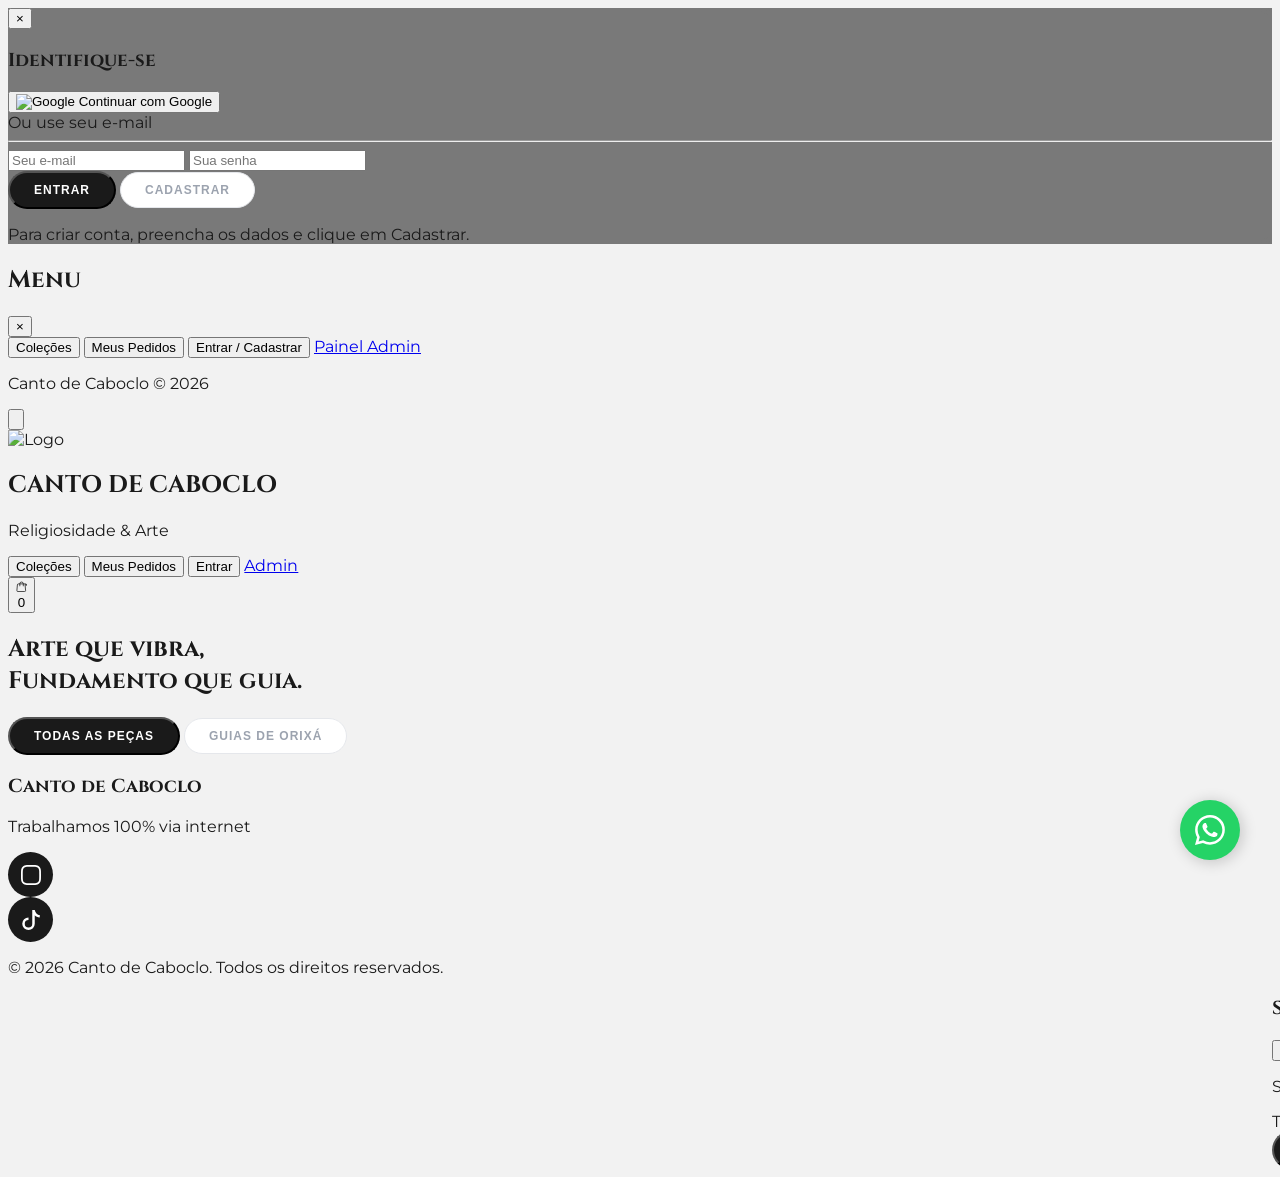
==== commit dc154985: "Mudança de nome do site" ====
--- a/index.html
+++ b/index.html
@@ -3,7 +3,7 @@
 <head>
     <meta charset="UTF-8">
     <meta name="viewport" content="width=device-width, initial-scale=1.0, maximum-scale=1.0, user-scalable=no">
-    <title>Fio de Axé | Religiosidade & Arte</title>
+    <title>Canto de Caboclo | GUIA & AXÉ ARTESANAL DE UMBANDA</title>
     <script src="https://cdn.tailwindcss.com"></script>
     <script src="js/auth.js"></script>
     <link href="https://fonts.googleapis.com/css2?family=Cinzel:wght@700&family=Montserrat:wght@300;400;600&display=swap" rel="stylesheet">
@@ -274,7 +274,7 @@
             <button onclick="openAuthModal(); toggleMobileMenu()" class="text-left text-xs font-bold uppercase tracking-widest text-orange-600">Entrar / Cadastrar</button>
             <a href="login.html" class="text-left text-xs font-bold uppercase tracking-widest text-stone-400 mt-4">Painel Admin</a>
             
-            <p class="mt-auto text-[9px] text-stone-400 uppercase tracking-widest text-center">Fio de Axé &copy; 2026</p>
+            <p class="mt-auto text-[9px] text-stone-400 uppercase tracking-widest text-center">Canto de Caboclo &copy; 2026</p>
         </div>
     </div>
 
@@ -290,7 +290,7 @@
                 <div class="flex items-center gap-4" onclick="showSection('home')">
                     <img src="https://i.ibb.co/5XcMjrWQ/Fio-de-Ax-2.png" class="w-12 h-12 md:w-14 md:h-14 rounded-full object-cover shadow-sm" alt="Logo"> 
                     <div>
-                        <h1 class="font-cinzel text-xl md:text-2xl tracking-widest leading-none">FIO DE AXÉ</h1>
+                        <h1 class="font-cinzel text-xl md:text-2xl tracking-widest leading-none">CANTO DE CABOCLO</h1>
                         <p class="text-[10px] md:text-[11px] uppercase tracking-[3px] text-stone-400">Religiosidade & Arte</p>
                     </div>
                 </div>
@@ -360,7 +360,7 @@
         <footer class="bg-white border-t border-stone-200 pt-16 pb-8 mt-20 relative z-50">
             <div class="max-w-7xl mx-auto px-6 md:px-10 text-center">
                 <div class="mb-8">
-                    <h3 class="font-cinzel text-2xl mb-2">Fio de Axé</h3>
+                    <h3 class="font-cinzel text-2xl mb-2">Canto de Caboclo</h3>
                     <p class="text-stone-500 text-sm font-semibold tracking-[2px] uppercase">Trabalhamos 100% via internet</p>
                 </div>
 
@@ -374,7 +374,7 @@
                 </div>
 
                 <p class="text-[10px] text-stone-400 uppercase tracking-widest border-t border-stone-100 pt-8">
-                    &copy; 2026 Fio de Axé. Todos os direitos reservados.
+                    &copy; 2026 Canto de Caboclo. Todos os direitos reservados.
                 </p>
             </div>
         </footer>
@@ -709,73 +709,85 @@
                 openAuthModal();
                 return showToast("Faça login para concluir", "error");
             }
-                    
-            const numero = "5511984348036"; 
-            let totalVenda = 0;
-            let resumoItens = "";
-            let nomesString = carrinho.map(p => `${p.nome} (${p.quantidade}x)`).join(', ');
-            
-            carrinho.forEach(p => {
-                const sub = parseFloat(p.preco || 0) * parseInt(p.quantidade || 1);
-                resumoItens += `• ${p.nome} (${p.quantidade}x) - R$ ${sub.toFixed(2)}\n`;
-                totalVenda += sub;
-            });
-
-            const mensagem = `*PEDIDO FIO DE AXÉ*\n\n*Cliente:* ${window.userLogado.displayName || window.userLogado.email}\n\n*Itens:*\n${resumoItens}\n*Total: R$ ${totalVenda.toFixed(2)}*`;
 
             try {
+                let proximoID = 1;
+                
+                // 1. Calcular o ID Sequencial (#1, #2...)
+                if (window.db_online && window.getDocs) {
+                    const querySnapshot = await window.getDocs(window.collection(window.db_online, "pedidos"));
+                    proximoID = querySnapshot.size + 1;
+                }
+
+                const numeroWpp = "5511984348036";
+                let totalVenda = 0;
+                let resumoItensWpp = "";
+                let nomesItensAdmin = carrinho.map(p => `${p.quantidade}x ${p.nome}`).join(', ');
+
+                carrinho.forEach(p => {
+                    const sub = parseFloat(p.preco || 0) * parseInt(p.quantidade || 1);
+                    resumoItensWpp += `${p.quantidade}x ${p.nome} - R$ ${sub.toFixed(2)}\n`;
+                    totalVenda += sub;
+                });
+
+                const idFormatado = `#${proximoID}`;
+                const nomeCliente = window.userLogado.displayName || window.userLogado.email;
+
+                // 2. Criar Objeto para o Admin (Registro de Vendas)
+                const dadosPedido = {
+                    idPedido: idFormatado,
+                    userId: window.userLogado.uid,
+                    cliente: nomeCliente,
+                    itens: nomesItensAdmin,
+                    quantidadeTotal: carrinho.reduce((acc, p) => acc + parseInt(p.quantidade), 0),
+                    valorTotal: totalVenda.toFixed(2),
+                    pagamento: "PENDENTE", // Valor para a caixinha do Admin
+                    logistica: "AGUARDANDO PAGAMENTO", // Status para o Admin
+                    data: new Date().toLocaleDateString('pt-BR'),
+                    timestamp: new Date()
+                };
+
+                // 3. Salvar no Banco (Coleção 'pedidos' que o seu Admin já lê)
                 if (window.db_online && window.addDoc) {
-                    const dadosPedido = {
-                        // IMPORTANTE: Este campo deve ser exatamente igual ao que você usa no filtro de busca
-                        userId: window.userLogado.uid, 
-                        cliente: window.userLogado.displayName || window.userLogado.email,
-                        itens: nomesString,
-                        total: totalVenda.toFixed(2),
-                        valorTotal: totalVenda.toFixed(2),
-                        data: new Date().toLocaleDateString('pt-BR'),
-                        status: "Aguardando Pagamento",
-                        pagamento: "PENDENTE",
-                        logistica: "AGUARDANDO PAGAMENTO",
-                        timestamp: new Date() // Essencial para ordenar a lista
-                    };
-
-                    // AGUARDAR o salvamento antes de qualquer outra ação
-                    await window.addDoc(window.collection(window.db_online, "vendas"), dadosPedido);
                     await window.addDoc(window.collection(window.db_online, "pedidos"), dadosPedido);
-                    
-                    console.log("Pedido salvo com sucesso!");
                 }
-            } catch (e) { 
-                console.error("Erro ao salvar:", e); 
-            }
-
-            // SÓ DEPOIS DE SALVAR, FAZ O REDIRECIONAMENTO
-            const urlWpp = `https://wa.me/${numero}?text=${encodeURIComponent(mensagem)}`;
-            // ... resto do código de redirecionamento
-            
-            const isMobile = /Android|iPhone|iPad|iPod/i.test(navigator.userAgent);
-            
-            if (isMobile) {
-                window.location.href = urlWpp;
-            } else {
-                const win = window.open(urlWpp, '_blank');
-                if(!win) window.location.href = urlWpp;
-            }
-
-            carrinho = [];
-            // Após zerar o array, atualizamos o armazenamento e a interface
-            if(typeof salvarEAtualizar === "function") {
-                salvarEAtualizar();
-            } else {
-                localStorage.setItem('cart_fio_de_axe', JSON.stringify(carrinho));
-                if(typeof updateCartUI === "function") updateCartUI();
-            }
-            
-            toggleCart();
-            showToast("Pedido registrado! Redirecionando...");
-        }
-
-        // Criando um alias caso o HTML chame finalizarCompra
+
+                // 4. Montar Mensagem do WhatsApp
+                const mensagemWpp = `*PEDIDO CANTO DE CABOCLO*\n\n` +
+                    `*ID do Pedido:* ${idFormatado}\n` +
+                    `*Cliente:* ${nomeCliente}\n\n` +
+                    `*Itens:*\n${resumoItensWpp}\n` +
+                    `*Total a Pagar: R$ ${totalVenda.toFixed(2)}*\n\n` +
+                    `*ENVIAR O COMPROVANTE DE PAGAMENTO AQUI PARA PROSSEGUIR COM A COMPRA*`;
+
+                const urlWpp = `https://wa.me/${numeroWpp}?text=${encodeURIComponent(mensagemWpp)}`;
+
+                // 5. Redirecionamento e Limpeza
+                carrinho = [];
+                if(typeof salvarEAtualizar === "function") {
+                    salvarEAtualizar();
+                } else {
+                    localStorage.setItem('cart_fio_de_axe', JSON.stringify(carrinho));
+                    updateCartUI();
+                }
+
+                showToast("Pedido Gerado! Abrindo WhatsApp...");
+                
+                setTimeout(() => {
+                    const isMobile = /Android|iPhone|iPad|iPod/i.test(navigator.userAgent);
+                    if (isMobile) {
+                        window.location.href = urlWpp;
+                    } else {
+                        window.open(urlWpp, '_blank');
+                    }
+                }, 1000);
+
+            } catch (e) {
+                console.error("Erro ao finalizar:", e);
+                showToast("Erro ao salvar pedido", "error");
+            }
+        };
+
         window.finalizarCompra = window.finalizarWhatsApp;
 
         window.onload = () => { 
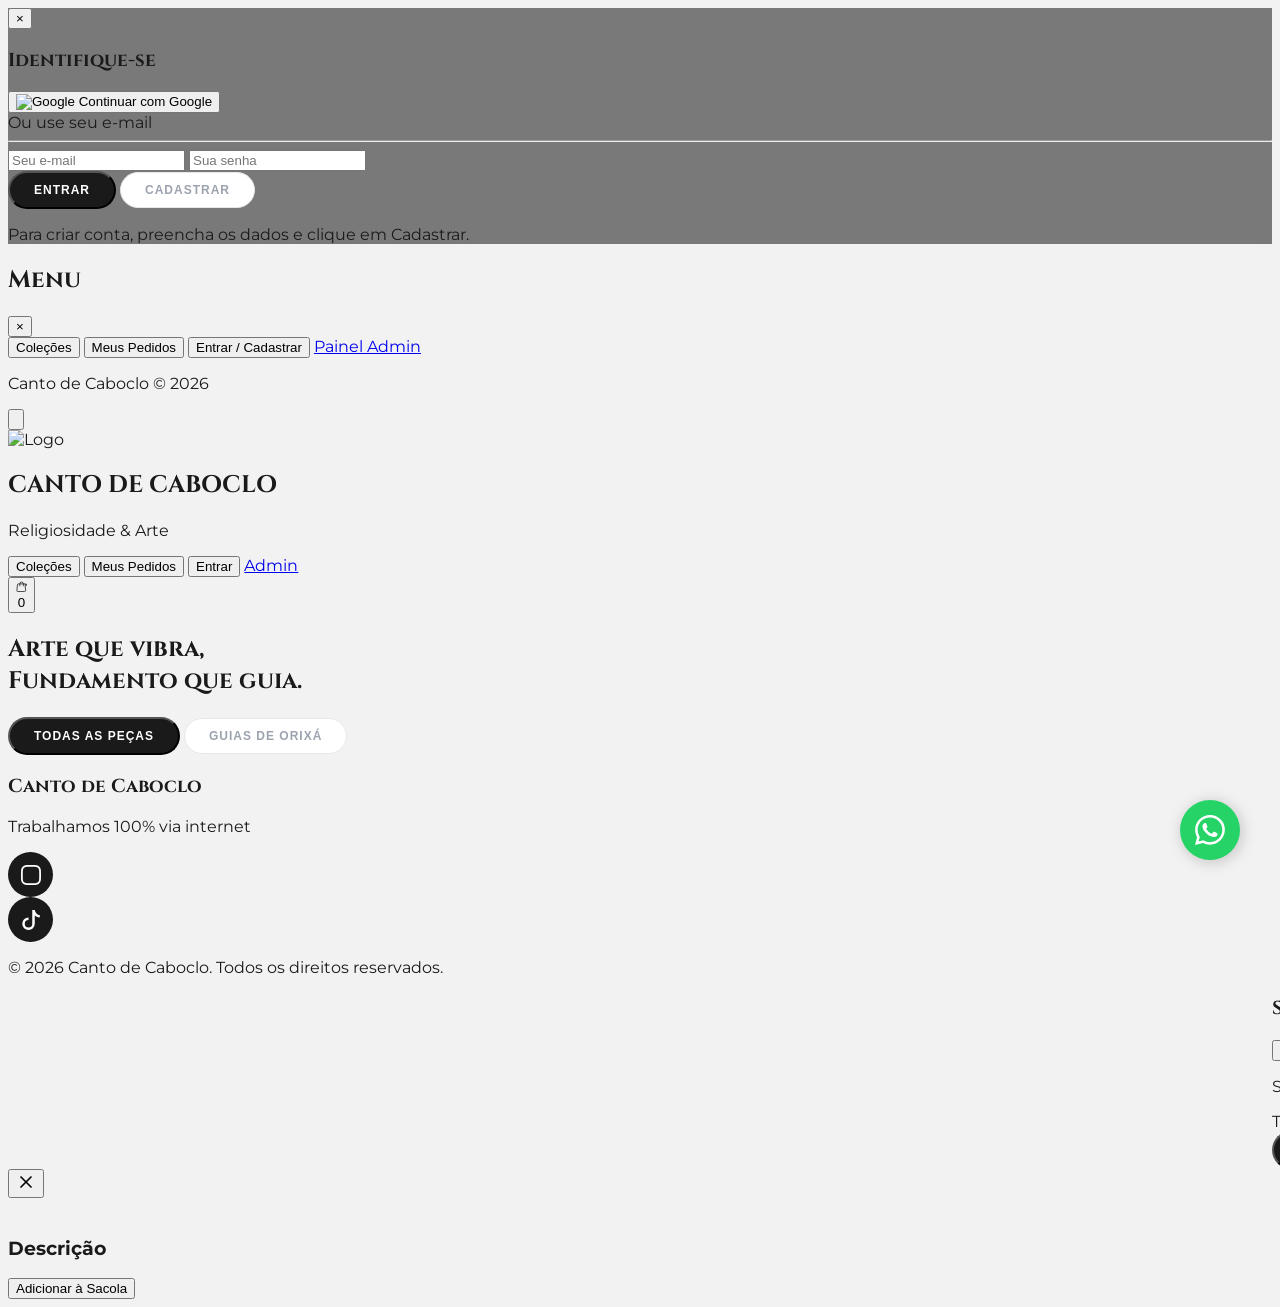
==== commit d4800eaf: "tentativa de login" ====
--- a/index.html
+++ b/index.html
@@ -48,7 +48,7 @@
         const btnLogin = document.getElementById('btn-login-nav');
         
         if (user) {
-            // Pega o nome do Google ou a primeira parte do e-mail
+    // Pega o nome do Google ou a primeira parte do e-mail
             const nomeUsuario = user.displayName || user.email.split('@')[0];
             
             // Insere o texto na div que você criou no HTML
@@ -60,27 +60,32 @@
                         </h2>
                         <p class="text-[9px] md:text-[11px] text-stone-500 uppercase tracking-[2px] mt-2">
                             Confira as peças selecionadas para você
-                        </h2>
+                        </p> 
                     </div>
                 `;
             }
 
-        if(btnLogin) {
-            btnLogin.innerHTML = `Sair (${nomeUsuario})`;
-            btnLogin.onclick = () => auth.signOut().then(() => window.location.reload());
-        }
-        initFirebaseSync(); 
-    } else {
-        // Se deslogar, esconde a saudação
-        if (saudacaoDiv) saudacaoDiv.innerHTML = "";
-
-        if(btnLogin) {
-            btnLogin.innerHTML = `Entrar / Cadastro`;
-            btnLogin.onclick = () => openAuthModal();
-        }
-        renderizarPedidosVazio();
-        initFirebaseSync();
-    }
+            if(btnLogin) {
+                btnLogin.innerHTML = `Sair (${nomeUsuario})`;
+                btnLogin.onclick = () => auth.signOut().then(() => window.location.reload());
+            }
+            
+            // Garante a sincronização dos dados do usuário logado
+            initFirebaseSync(user.uid); 
+        } else {
+            // Se deslogar, esconde a saudação
+            if (saudacaoDiv) saudacaoDiv.innerHTML = "";
+
+            if(btnLogin) {
+                btnLogin.innerHTML = `Entrar / Cadastro`;
+                btnLogin.onclick = () => openAuthModal();
+            }
+            
+            renderizarPedidosVazio();
+            
+            // Mantém a vitrine pública ativa mesmo deslogado
+            initFirebaseSync();
+        }
 });
     </script>
 
@@ -288,7 +293,7 @@
                 </button>
 
                 <div class="flex items-center gap-4" onclick="showSection('home')">
-                    <img src="https://i.ibb.co/5XcMjrWQ/Fio-de-Ax-2.png" class="w-12 h-12 md:w-14 md:h-14 rounded-full object-cover shadow-sm" alt="Logo"> 
+                    <img src="https://i.ibb.co/KpkJ1K4Z/LOGO-CANTO-DE-CABOCLO.jpg" class="w-12 h-12 md:w-14 md:h-14 rounded-full object-cover shadow-sm" alt="Logo"> 
                     <div>
                         <h1 class="font-cinzel text-xl md:text-2xl tracking-widest leading-none">CANTO DE CABOCLO</h1>
                         <p class="text-[10px] md:text-[11px] uppercase tracking-[3px] text-stone-400">Religiosidade & Arte</p>
@@ -583,19 +588,63 @@
                 return;
             }
             
-            // Renderiza apenas os cards dos produtos
+            // Renderiza os cards dos produtos
             vitrine.innerHTML = lista.map(p => `
                 <div class="product-card group">
-                    <div class="relative aspect-[3/4] overflow-hidden rounded-[15px] mb-6 bg-stone-100 shadow-inner">
+                    <div onclick="abrirDetalhesProduto('${p.id}')" class="relative aspect-[3/4] overflow-hidden rounded-[15px] mb-6 bg-stone-100 shadow-inner cursor-pointer">
                         <img src="${p.imagem}" class="w-full h-full object-cover transition duration-500 group-hover:scale-110" onerror="this.src='https://via.placeholder.com/400x533?text=Imagem+Indisponivel'">
                     </div>
                     <div class="text-center px-2">
                         <p class="text-[10px] uppercase tracking-widest text-orange-600 font-bold mb-1">${p.categoria || 'Arte Axé'}</p>
-                        <h4 class="font-cinzel text-xl text-stone-800 mb-2 truncate">${p.nome}</h4>
+                        
+                        <h4 onclick="abrirDetalhesProduto('${p.id}')" class="font-cinzel text-xl text-stone-800 mb-2 truncate cursor-pointer hover:text-orange-600 transition-colors">${p.nome}</h4>
+                        
                         <p class="text-stone-800 text-lg font-semibold mb-4 italic">R$ ${parseFloat(p.preco || 0).toFixed(2)}</p>
                         <button onclick="addCart('${p.id}')" class="w-full border border-stone-800 py-3 text-[11px] font-bold uppercase tracking-widest hover:bg-stone-800 hover:text-white transition-all">Adicionar à Sacola</button>
                     </div>
                 </div>`).join('');
+        }
+
+        
+
+        // Nova função para gerenciar a exibição dos detalhes
+        // Função que é chamada quando clica no card
+        function abrirDetalhesProduto(id) {
+            // Procura o produto na sua lista global (db)
+            const p = db.find(item => item.id === id);
+            if (!p) return;
+
+            // Preenche os campos do modal
+            document.getElementById('modal-img').src = p.imagem;
+            document.getElementById('modal-nome').innerText = p.nome;
+            document.getElementById('modal-categoria').innerText = p.categoria || 'Arte Axé';
+            document.getElementById('modal-preco').innerText = `R$ ${parseFloat(p.preco || 0).toFixed(2)}`;
+            
+            // Aqui está o segredo: injeta a descrição ou um aviso se estiver vazia
+            document.getElementById('modal-descricao').innerText = p.descricao || "Este produto artesanal é carregado de axé e fundamento. Entre em contato para mais detalhes sobre a confecção.";
+
+            // Configura o botão de adicionar para esse produto específico
+            document.getElementById('modal-btn-add').onclick = () => {
+                addCart(p.id);
+                fecharModalDetalhes();
+            };
+
+            // Mostra o modal tirando a classe 'hidden'
+            document.getElementById('modal-detalhes').classList.remove('hidden');
+            document.body.style.overflow = 'hidden'; // Trava o scroll do fundo
+        }
+
+        function fecharModalDetalhes() {
+            document.getElementById('modal-detalhes').classList.add('hidden');
+            document.body.style.overflow = 'auto'; // Libera o scroll
+        }
+
+        // Fecha o modal se clicar fora da caixa branca
+        window.onclick = function(event) {
+            const modal = document.getElementById('modal-detalhes');
+            if (event.target == modal) {
+                fecharModalDetalhes();
+            }
         }
 
         function filtrarProdutos(cat) {
@@ -802,6 +851,64 @@
                 }
             }, 500); 
         };
+
+        // --- FUNÇÃO DE LOGIN DO CLIENTE ---
+        async function fazerLogin(email, senha) {
+            try {
+                // Verifica se os campos não estão vazios antes de tentar o Firebase
+                if (!email || !senha) {
+                    alert("Por favor, preencha todos os campos.");
+                    return;
+                }
+
+                // signInWithEmailAndPassword deve estar importado do firebase/auth
+                const userCredential = await signInWithEmailAndPassword(auth, email, senha);
+                const user = userCredential.user;
+                
+                console.log("Login realizado com sucesso:", user.uid);
+                alert("Bem-vindo de volta!");
+                
+                // Redireciona para a página principal
+                window.location.href = "index.html"; 
+            } catch (error) {
+                console.error("Erro no login:", error.code);
+                
+                // Tratamento de erros específicos
+                if (error.code === 'auth/user-not-found' || error.code === 'auth/wrong-password' || error.code === 'auth/invalid-credential') {
+                    alert("E-mail ou senha incorretos.");
+                } else {
+                    alert("Erro ao entrar: " + error.message);
+                }
+            }
+        }
     </script>
+    <div id="modal-detalhes" class="hidden fixed inset-0 bg-black/60 backdrop-blur-sm z-[100] flex items-center justify-center p-4">
+    <div class="bg-white w-full max-w-2xl rounded-[20px] overflow-hidden shadow-2xl relative flex flex-col md:flex-row">
+        <button onclick="fecharModalDetalhes()" class="absolute top-4 right-4 z-10 bg-white/80 rounded-full p-2 hover:bg-white transition-all">
+            <svg xmlns="http://www.w3.org/2000/svg" width="20" height="20" viewBox="0 0 24 24" fill="none" stroke="currentColor" stroke-width="2" stroke-linecap="round" stroke-linejoin="round"><line x1="18" y1="6" x2="6" y2="18"></line><line x1="6" y1="6" x2="18" y2="18"></line></svg>
+        </button>
+
+        <div class="w-full md:w-1/2 bg-stone-100">
+            <img id="modal-img" src="" class="w-full h-full object-cover aspect-[3/4]">
+        </div>
+
+        <div class="w-full md:w-1/2 p-8 flex flex-col">
+            <p id="modal-categoria" class="text-[10px] uppercase tracking-[0.2em] text-orange-600 font-bold mb-2"></p>
+            <h2 id="modal-nome" class="font-cinzel text-2xl text-stone-800 mb-4"></h2>
+            
+            <div class="flex-grow">
+                <h3 class="text-[11px] uppercase tracking-widest text-stone-400 font-bold mb-2">Descrição</h3>
+                <p id="modal-descricao" class="text-stone-600 text-sm leading-relaxed mb-6"></p>
+            </div>
+
+            <div class="mt-auto">
+                <p id="modal-preco" class="text-2xl font-semibold text-stone-800 mb-6 italic"></p>
+                <button id="modal-btn-add" class="w-full bg-stone-800 text-white py-4 text-[12px] font-bold uppercase tracking-[0.2em] hover:bg-orange-600 transition-all">
+                    Adicionar à Sacola
+                </button>
+            </div>
+        </div>
+    </div>
+</div>
 </body>
 </html>
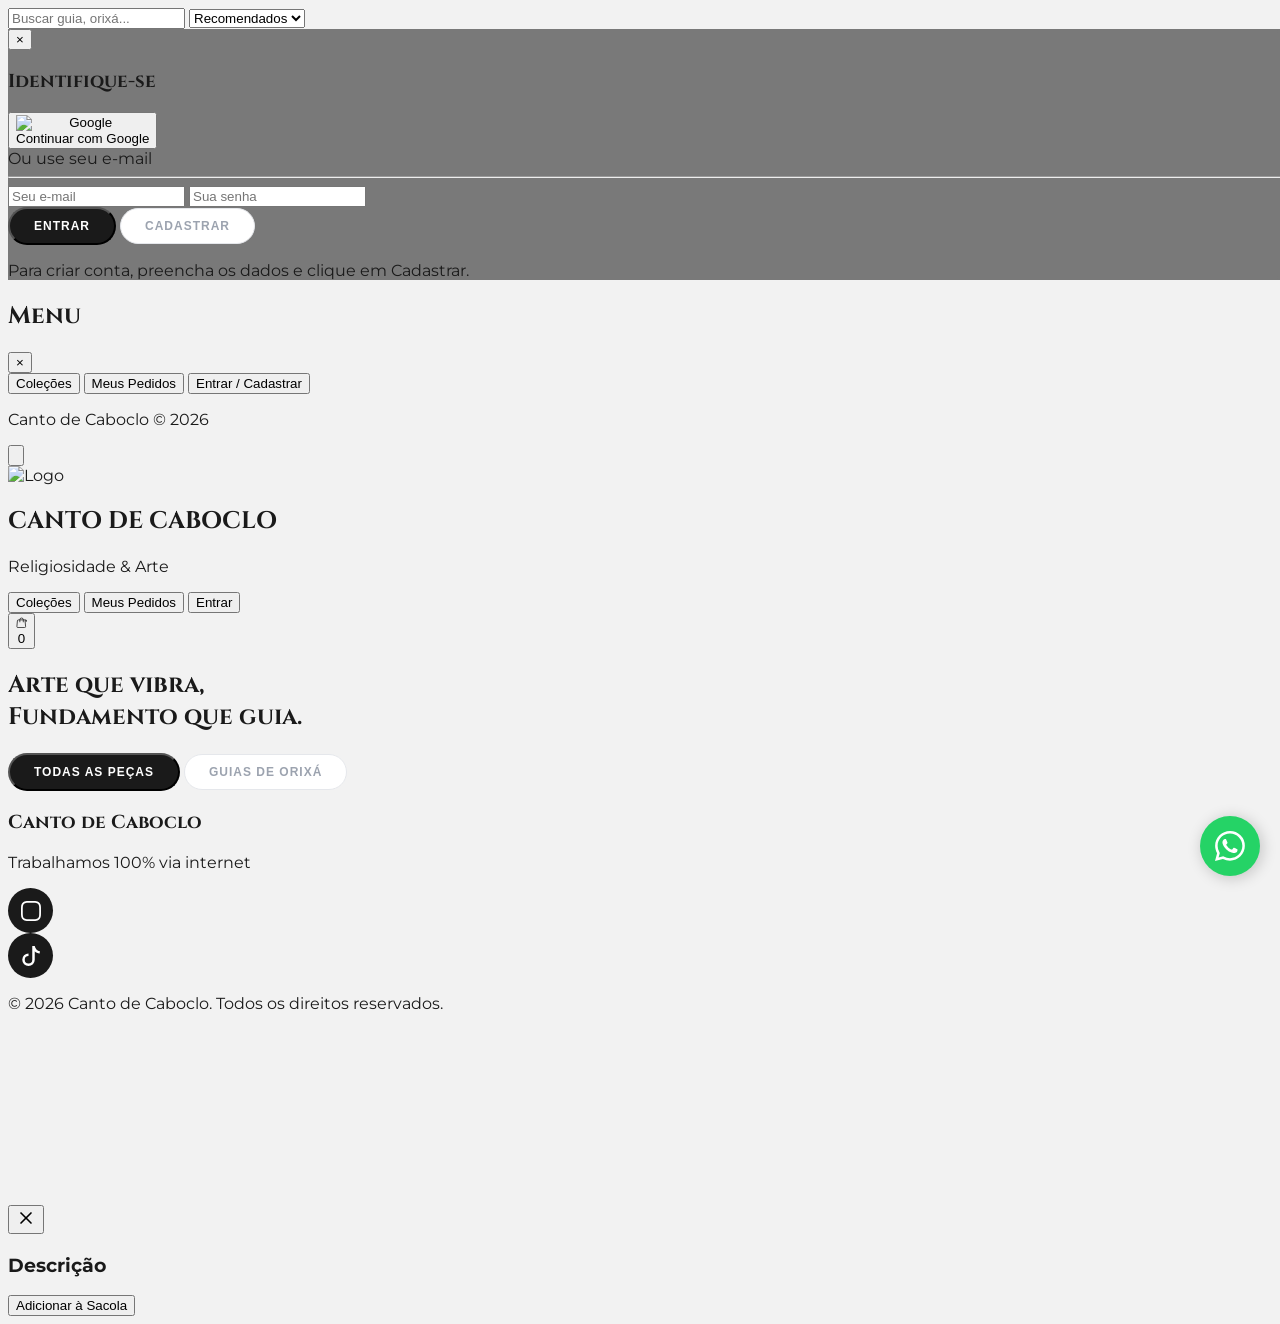
==== commit 764606e0: "botão de filtrar produtos" ====
--- a/index.html
+++ b/index.html
@@ -2,25 +2,30 @@
 <html lang="pt-br">
 <head>
     <meta charset="UTF-8">
-    <meta name="viewport" content="width=device-width, initial-scale=1.0, maximum-scale=1.0, user-scalable=no">
+    <meta name="viewport" content="width=device-width, initial-scale=1.0">
+    
     <title>Canto de Caboclo | GUIA & AXÉ ARTESANAL DE UMBANDA</title>
+    
+    <link rel="icon" type="image/jpeg" href="https://i.ibb.co/KpkJ1K4Z/LOGO-CANTO-DE-CABOCLO.jpg">
+    <link rel="apple-touch-icon" href="https://i.ibb.co/KpkJ1K4Z/LOGO-CANTO-DE-CABOCLO.jpg">
+
     <script src="https://cdn.tailwindcss.com"></script>
     <script src="js/auth.js"></script>
     <link href="https://fonts.googleapis.com/css2?family=Cinzel:wght@700&family=Montserrat:wght@300;400;600&display=swap" rel="stylesheet">
 
     <script type="module">
         import { initializeApp } from "https://www.gstatic.com/firebasejs/10.8.0/firebase-app.js";
-        import { getFirestore, collection, onSnapshot, query, addDoc, where, orderBy } from "https://www.gstatic.com/firebasejs/10.8.0/firebase-firestore.js";
-        import { getAuth, signInWithPopup, signInWithRedirect, getRedirectResult, GoogleAuthProvider, createUserWithEmailAndPassword, signInWithEmailAndPassword, onAuthStateChanged, signOut } from "https://www.gstatic.com/firebasejs/10.8.0/firebase-auth.js";
+        import { getFirestore, collection, onSnapshot, query, addDoc, where } from "https://www.gstatic.com/firebasejs/10.8.0/firebase-firestore.js";
+        import { getAuth, signInWithPopup, signInWithRedirect, GoogleAuthProvider, createUserWithEmailAndPassword, signInWithEmailAndPassword, onAuthStateChanged } from "https://www.gstatic.com/firebasejs/10.8.0/firebase-auth.js";
 
         const firebaseConfig = {
-            apiKey: "AIzaSyBwW7An4b8M6WHFB5PNXBKXFDNZ5Nw1fIY",
-            authDomain: "fiodeaxe-d6e29.firebaseapp.com",
-            projectId: "fiodeaxe-d6e29",
-            storageBucket: "fiodeaxe-d6e29.firebasestorage.app",
-            messagingSenderId: "276832839443",
-            appId: "1:276832839443:web:4f34bd6ad0d159f9d41ce6",
-            measurementId: "G-YKDFVHFVLV"
+            apiKey: "AIzaSyB4ml1XaalMGRGpggyYCCEV-gV6HvFdsRU",
+            authDomain: "cantodecaboclo.firebaseapp.com",
+            projectId: "cantodecaboclo",
+            storageBucket: "cantodecaboclo.firebasestorage.app",
+            messagingSenderId: "60817587213",
+            appId: "1:60817587213:web:56f52310940ff03e45a944",
+            measurementId: "G-ENW7G0PXR3"
         };
 
         const app = initializeApp(firebaseConfig);
@@ -28,7 +33,6 @@
         const auth = getAuth(app);
         const provider = new GoogleAuthProvider();
 
-        // Expõe funções ao escopo global
         window.db_online = db_online;
         window.collection = collection;
         window.onSnapshot = onSnapshot;
@@ -38,58 +42,78 @@
         window.auth = auth;
         window.provider = provider;
         window.signInWithPopup = signInWithPopup;
-        window.signInWithRedirect = signInWithRedirect; // Fallback para domínios chatos
+        window.signInWithRedirect = signInWithRedirect;
         window.createUserWithEmailAndPassword = createUserWithEmailAndPassword;
         window.signInWithEmailAndPassword = signInWithEmailAndPassword;
 
         onAuthStateChanged(auth, (user) => {
-        window.userLogado = user;
-        const saudacaoDiv = document.getElementById('saudacao-usuario');
-        const btnLogin = document.getElementById('btn-login-nav');
-        
-        if (user) {
-    // Pega o nome do Google ou a primeira parte do e-mail
-            const nomeUsuario = user.displayName || user.email.split('@')[0];
+            window.userLogado = user;
+            const saudacaoDiv = document.getElementById('saudacao-usuario');
+            const btnLogin = document.getElementById('btn-login-nav');
             
-            // Insere o texto na div que você criou no HTML
-            if (saudacaoDiv) {
-                saudacaoDiv.innerHTML = `
-                    <div class="block py-4 px-2 animate-fade-in">
-                        <h2 class="font-cinzel text-lg md:text-2xl text-stone-800 tracking-[3px] break-words">
-                            AXÉ, ${nomeUsuario.toUpperCase()}!
-                        </h2>
-                        <p class="text-[9px] md:text-[11px] text-stone-500 uppercase tracking-[2px] mt-2">
-                            Confira as peças selecionadas para você
-                        </p> 
-                    </div>
-                `;
-            }
-
-            if(btnLogin) {
-                btnLogin.innerHTML = `Sair (${nomeUsuario})`;
-                btnLogin.onclick = () => auth.signOut().then(() => window.location.reload());
-            }
-            
-            // Garante a sincronização dos dados do usuário logado
-            initFirebaseSync(user.uid); 
-        } else {
-            // Se deslogar, esconde a saudação
-            if (saudacaoDiv) saudacaoDiv.innerHTML = "";
-
-            if(btnLogin) {
-                btnLogin.innerHTML = `Entrar / Cadastro`;
-                btnLogin.onclick = () => openAuthModal();
-            }
-            
-            renderizarPedidosVazio();
-            
-            // Mantém a vitrine pública ativa mesmo deslogado
-            initFirebaseSync();
-        }
-});
+            if (user) {
+                const nomeUsuario = user.displayName || user.email.split('@')[0];
+                
+                if (saudacaoDiv) {
+                    saudacaoDiv.innerHTML = `
+                        <div class="block py-4 px-2 animate-fade-in">
+                            <h2 class="font-cinzel text-lg md:text-2xl text-stone-800 tracking-[3px] break-words">
+                                AXÉ, ${nomeUsuario.toUpperCase()}!
+                            </h2>
+                            <p class="text-[9px] md:text-[11px] text-stone-500 uppercase tracking-[2px] mt-2">
+                                Confira as peças selecionadas para você
+                            </p> 
+                        </div>
+                    `;
+                }
+
+                if (btnLogin) {
+                    btnLogin.innerHTML = `Sair (${nomeUsuario})`;
+                    btnLogin.onclick = () => auth.signOut().then(() => window.location.reload());
+                }
+                
+                initFirebaseSync();
+            } else {
+                if (saudacaoDiv) saudacaoDiv.innerHTML = "";
+
+                if (btnLogin) {
+                    btnLogin.innerHTML = `Entrar / Cadastro`;
+                    btnLogin.onclick = () => openAuthModal();
+                }
+                
+                renderizarPedidosVazio();
+                initFirebaseSync();
+            }
+        });
+
+        window.aplicarFiltrosEBusca = function() {
+            let termo = document.getElementById('input-busca').value.toLowerCase();
+            let ordem = document.getElementById('select-ordem').value;
+
+            // Filtra por nome (Case Insensitive)
+            let filtrados = db.filter(p => 
+                p.nome.toLowerCase().includes(termo) || 
+                (p.categoria && p.categoria.toLowerCase().includes(termo))
+            );
+
+            // Ordenação
+            if (ordem === "menor-preco") {
+                filtrados.sort((a, b) => parseFloat(a.preco) - parseFloat(b.preco));
+            } else if (ordem === "maior-preco") {
+                filtrados.sort((a, b) => parseFloat(b.preco) - parseFloat(a.preco));
+            }
+
+            renderizarVitrine(filtrados);
+        }
+
     </script>
 
     <style>
+        html, body {
+            width: 100%;
+            overflow-x: hidden;
+        }
+
         body { 
             font-family: 'Montserrat', sans-serif; 
             background-color: #f2f2f2; 
@@ -101,14 +125,24 @@
         body::before {
             content: "";
             position: fixed;
-            top: 0; left: 0; width: 100%; height: 100%;
+            top: 0;
+            left: 0;
+            width: 100%;
+            height: 100%;
             background-image: url('https://www.transparenttextures.com/patterns/stardust.png');
             opacity: 0.8;
             z-index: 1;
             pointer-events: none;
         }
 
-        .font-cinzel { font-family: 'Cinzel', serif; }
+        img {
+            max-width: 100%;
+            display: block;
+        }
+
+        .font-cinzel {
+            font-family: 'Cinzel', serif;
+        }
         
         .product-card { 
             background: white; 
@@ -118,7 +152,9 @@
             box-shadow: 0 10px 25px rgba(0,0,0,0.03);
             position: relative;
             z-index: 10;
-        }
+            min-width: 0;
+        }
+
         .product-card:hover { 
             transform: translateY(-5px);
             box-shadow: 0 15px 35px rgba(0,0,0,0.06);
@@ -134,31 +170,68 @@
             transition: all 0.3s;
             cursor: pointer;
         }
-        .btn-dark { background: #1a1a1a; color: white; }
-        .btn-dark:hover { background: #333; transform: scale(1.02); }
-        .btn-outline { border: 1px solid #e5e7eb; color: #9ca3af; background: white; }
-        .btn-outline:hover { border-color: #1a1a1a; color: #1a1a1a; }
+
+        .btn-dark {
+            background: #1a1a1a;
+            color: white;
+        }
+
+        .btn-dark:hover {
+            background: #333;
+            transform: scale(1.02);
+        }
+
+        .btn-outline {
+            border: 1px solid #e5e7eb;
+            color: #9ca3af;
+            background: white;
+        }
+
+        .btn-outline:hover {
+            border-color: #1a1a1a;
+            color: #1a1a1a;
+        }
 
         #cart-sidebar { 
             transition: transform 0.4s cubic-bezier(0.4, 0, 0.2, 1); 
             transform: translateX(100%); 
             z-index: 10000; 
         }
-        #cart-sidebar.open { transform: translateX(0); }
-        #cart-overlay { z-index: 9998; }
+
+        #cart-sidebar.open {
+            transform: translateX(0);
+        }
+
+        #cart-overlay {
+            z-index: 9998;
+        }
         
-        nav { position: sticky; top: 0; z-index: 1000 !important; }
-        header { position: relative; z-index: 10; }
-        main, .fixed { position: relative; z-index: 100; }
+        nav {
+            position: sticky;
+            top: 0;
+            z-index: 1000 !important;
+        }
+
+        header {
+            position: relative;
+            z-index: 10;
+        }
+
+        main, .fixed {
+            position: relative;
+            z-index: 100;
+        }
         
-        .hidden-section { display: none; }
+        .hidden-section {
+            display: none;
+        }
 
         .whatsapp-float {
             position: fixed;
             width: 60px;
             height: 60px;
-            bottom: 40px;
-            right: 40px;
+            bottom: 24px;
+            right: 20px;
             background-color: #25d366;
             color: #FFF;
             border-radius: 50px;
@@ -172,6 +245,7 @@
             text-decoration: none;
             transition: all 0.3s ease;
         }
+
         .whatsapp-float:hover {
             transform: scale(1.1);
             background-color: #128c7e;
@@ -188,57 +262,100 @@
             background: #1a1a1a;
             color: white;
         }
-        .social-icon:hover { transform: translateY(-3px); opacity: 0.8; }
-
-        #toast-container { position: fixed; bottom: 20px; left: 20px; z-index: 10001; }
+
+        .social-icon:hover {
+            transform: translateY(-3px);
+            opacity: 0.8;
+        }
+
+        #toast-container {
+            position: fixed;
+            bottom: 20px;
+            left: 20px;
+            z-index: 10001;
+        }
+
         .toast { 
-            background: #1a1a1a; color: white; padding: 16px 24px; border-radius: 12px; 
-            margin-top: 10px; box-shadow: 0 10px 30px rgba(0,0,0,0.2);
-            border-left: 4px solid #c5a059; font-size: 13px; font-weight: 600;
-            display: flex; align-items: center; gap: 12px;
-            transform: translateX(-120%); transition: transform 0.3s ease-out;
-        }
-        .toast.show { transform: translateX(0); }
-
-        /* MODAL LOGIN */
-        .modal-auth { z-index: 20000; background: rgba(0,0,0,0.5); backdrop-filter: blur(5px); }
-
-        /* --- ADAPTAÇÃO PARA DEIXAR O MOBILE IDÊNTICO AO DESKTOP --- */
+            background: #1a1a1a;
+            color: white;
+            padding: 16px 24px;
+            border-radius: 12px; 
+            margin-top: 10px;
+            box-shadow: 0 10px 30px rgba(0,0,0,0.2);
+            border-left: 4px solid #c5a059;
+            font-size: 13px;
+            font-weight: 600;
+            display: flex;
+            align-items: center;
+            gap: 12px;
+            transform: translateX(-120%);
+            transition: transform 0.3s ease-out;
+        }
+
+        .toast.show {
+            transform: translateX(0);
+        }
+
+        .modal-auth {
+            z-index: 20000;
+            background: rgba(0,0,0,0.5);
+            backdrop-filter: blur(5px);
+        }
+
+        #admin-lock {
+            display: none;
+        }
+
+        @media (min-width: 768px) {
+            #logo-admin-area:hover #admin-lock {
+                display: flex !important;
+                align-items: center;
+                justify-content: center;
+            }
+        }
+
         @media (max-width: 768px) {
-            /* Mantém o título sofisticado e centralizado */
             h2.font-cinzel {
                 font-size: 24px !important;
                 line-height: 1.3 !important;
                 text-align: center !important;
             }
 
-            /* Remove o arredondamento excessivo dos cards para seguir o padrão desktop */
             .product-card {
-                border-radius: 4px !important; 
+                border-radius: 12px !important; 
                 padding: 10px !important;
             }
 
-            /* Garante que a vitrine exiba 2 itens por linha no celular */
-            #lista-produtos, .grid {
-                display: grid !important;
-                grid-template-columns: repeat(2, 1fr) !important;
-                gap: 12px !important;
-                padding: 10px !important;
-            }
-
-            /* Estilo dos botões de categoria e ação idênticos ao desktop */
-            .btn-pill, .btn-adicionar {
-                border-radius: 2px !important;
-                font-size: 9px !important;
-                padding: 12px 10px !important;
-            }
-
-            /* Ajuste da sacola no header para não ocupar muito espaço */
-            header h1 { font-size: 18px !important; }
+            .btn-pill {
+                font-size: 10px !important;
+                padding: 10px 12px !important;
+            }
+
+            header h1 {
+                font-size: 18px !important;
+            }
+
+            .whatsapp-float {
+                width: 54px;
+                height: 54px;
+                bottom: 18px;
+                right: 16px;
+            }
         }
     </style>
 </head>
 <body>
+
+    <!-- Adicione isso antes da vitrine -->
+    <div class="max-w-7xl mx-auto px-4 flex flex-wrap gap-4 mb-8">
+        <input type="text" id="input-busca" onkeyup="aplicarFiltrosEBusca()" placeholder="Buscar guia, orixá..." class="flex-1 p-3 rounded-lg border border-stone-200 outline-none focus:border-orange-600">
+        
+        <select id="select-ordem" onchange="aplicarFiltrosEBusca()" class="p-3 rounded-lg border border-stone-200 outline-none">
+            <option value="recomendado">Recomendados</option>
+            <option value="menor-preco">Menor Preço</option>
+            <option value="maior-preco">Maior Preço</option>
+        </select>
+    </div>
 
     <div id="modal-auth" class="fixed inset-0 hidden flex items-center justify-center modal-auth p-4">
         <div class="bg-white p-8 rounded-2xl max-w-md w-full shadow-2xl relative">
@@ -277,38 +394,46 @@
             <button onclick="showSection('home'); toggleMobileMenu()" class="text-left text-xs font-bold uppercase tracking-widest text-stone-600 hover:text-black">Coleções</button>
             <button onclick="showSection('pedidos'); toggleMobileMenu()" class="text-left text-xs font-bold uppercase tracking-widest text-stone-600 hover:text-black">Meus Pedidos</button>
             <button onclick="openAuthModal(); toggleMobileMenu()" class="text-left text-xs font-bold uppercase tracking-widest text-orange-600">Entrar / Cadastrar</button>
-            <a href="login.html" class="text-left text-xs font-bold uppercase tracking-widest text-stone-400 mt-4">Painel Admin</a>
             
             <p class="mt-auto text-[9px] text-stone-400 uppercase tracking-widest text-center">Canto de Caboclo &copy; 2026</p>
         </div>
     </div>
 
     <div id="site-content">
-        <nav class="grid grid-cols-2 md:grid-cols-3 items-center px-6 md:px-10 py-6 bg-white shadow-md sticky top-0">
-            <div class="flex items-center gap-4 cursor-pointer justify-self-start">
+        <nav class="grid grid-cols-2 md:grid-cols-3 items-center px-4 md:px-10 py-4 md:py-6 bg-white shadow-md sticky top-0">
+            <div class="relative flex items-center gap-4 justify-self-start" id="logo-admin-area">
                 <button onclick="toggleMobileMenu()" class="md:hidden p-2 -ml-2">
                     <svg xmlns="http://www.w3.org/2000/svg" fill="none" viewBox="0 0 24 24" stroke-width="1.5" stroke="currentColor" class="w-6 h-6">
                         <path stroke-linecap="round" stroke-linejoin="round" d="M3.75 6.75h16.5M3.75 12h16.5m-16.5 5.25h16.5" />
                     </svg>
                 </button>
 
-                <div class="flex items-center gap-4" onclick="showSection('home')">
-                    <img src="https://i.ibb.co/KpkJ1K4Z/LOGO-CANTO-DE-CABOCLO.jpg" class="w-12 h-12 md:w-14 md:h-14 rounded-full object-cover shadow-sm" alt="Logo"> 
-                    <div>
-                        <h1 class="font-cinzel text-xl md:text-2xl tracking-widest leading-none">CANTO DE CABOCLO</h1>
-                        <p class="text-[10px] md:text-[11px] uppercase tracking-[3px] text-stone-400">Religiosidade & Arte</p>
+                <div onclick="showSection('home')" class="flex items-center gap-3 md:gap-4 cursor-pointer min-w-0">
+                    <img src="https://i.ibb.co/KpkJ1K4Z/LOGO-CANTO-DE-CABOCLO.jpg" class="w-12 h-12 md:w-14 md:h-14 rounded-full object-cover shadow-sm shrink-0" alt="Logo"> 
+                    <div class="min-w-0">
+                        <h1 class="font-cinzel text-sm sm:text-base md:text-2xl tracking-widest leading-none truncate">CANTO DE CABOCLO</h1>
+                        <p class="text-[9px] md:text-[11px] uppercase tracking-[2px] md:tracking-[3px] text-stone-400 truncate">Religiosidade & Arte</p>
                     </div>
                 </div>
+
+                <a href="login.html"
+                   id="admin-lock"
+                   class="hidden absolute -right-2 top-1/2 -translate-y-1/2 bg-black text-white rounded-full p-2 shadow-lg transition-all duration-300"
+                   title="Painel"
+                   aria-label="Admin">
+                    <svg xmlns="http://www.w3.org/2000/svg" fill="none" viewBox="0 0 24 24" stroke-width="1.8" stroke="currentColor" class="w-4 h-4">
+                        <path stroke-linecap="round" stroke-linejoin="round" d="M16.5 10.5V7.875a4.125 4.125 0 1 0-8.25 0V10.5m-.75 0h9a1.5 1.5 0 0 1 1.5 1.5v7.5a1.5 1.5 0 0 1-1.5 1.5h-9A1.5 1.5 0 0 1 6 19.5V12a1.5 1.5 0 0 1 1.5-1.5Z" />
+                    </svg>
+                </a>
             </div>
             
             <div class="hidden md:flex justify-center gap-8 text-[14px] uppercase font-bold tracking-widest text-stone-600">
                 <button onclick="showSection('home')" class="hover:text-stone-900 transition" id="nav-home">Coleções</button>
                 <button onclick="showSection('pedidos')" class="hover:text-stone-900 transition" id="nav-pedidos">Meus Pedidos</button>
                 <button id="btn-login-nav" class="text-orange-600 hover:text-orange-700 transition">Entrar</button>
-                <a href="login.html" class="text-stone-400 hover:text-stone-900 transition">Admin</a>
-            </div>
-
-            <div class="flex items-center gap-6 justify-self-end">
+            </div>
+
+            <div class="flex items-center gap-4 md:gap-6 justify-self-end">
                 <button onclick="toggleCart()" class="p-2 relative">
                     <svg xmlns="http://www.w3.org/2000/svg" fill="none" viewBox="0 0 24 24" stroke-width="1.5" stroke="currentColor" class="w-6 h-6">
                         <path stroke-linecap="round" stroke-linejoin="round" d="M15.75 10.5V6a3.75 3.75 0 1 0-7.5 0v4.5m11.356-1.993 1.115 12a2.25 2.25 0 0 1-2.25 2.25H4.144a2.25 2.25 0 0 1-2.25-2.25l1.115-12a2.25 2.25 0 0 1 2.25-2.25h15.54a2.25 2.25 0 0 1 2.25 2.25Z" />
@@ -319,36 +444,35 @@
         </nav>
 
         <div id="section-home">
-            <header class="text-center py-16 md:py-24 px-6 flex flex-col items-center">
-                
+            <header class="text-center py-12 md:py-24 px-4 md:px-6 flex flex-col items-center">
                 <div id="saudacao-usuario" class="text-center mt-4 mb-10 min-h-[50px] w-full"></div>
 
-                <h2 class="font-cinzel text-4xl md:text-5xl text-stone-900 mb-8 tracking-tighter leading-tight uppercase">
+                <h2 class="font-cinzel text-3xl md:text-5xl text-stone-900 mb-8 tracking-tighter leading-tight uppercase">
                     Arte que vibra,<br>Fundamento que guia.
                 </h2>
 
-                <div class="flex justify-center gap-4">
+                <div class="flex flex-wrap justify-center gap-3 md:gap-4">
                     <button id="btn-filter-all" onclick="filtrarProdutos('todos')" class="btn-pill btn-dark shadow-lg shadow-black/20">Todas as Peças</button>
                     <button id="btn-filter-guias" onclick="filtrarProdutos('GUIAS')" class="btn-pill btn-outline">Guias de Orixá</button>
                 </div>
             </header>
 
-            <main class="max-w-7xl mx-auto px-6 md:px-10 pb-20">
-                <div id="vitrine" class="grid grid-cols-1 sm:grid-cols-2 lg:grid-cols-4 gap-8"></div>
+            <main class="max-w-7xl mx-auto px-4 md:px-10 pb-20">
+                <div id="vitrine" class="grid grid-cols-1 sm:grid-cols-2 lg:grid-cols-4 gap-5 md:gap-8"></div>
             </main>
         </div>
 
-        <div id="section-pedidos" class="hidden-section max-w-7xl mx-auto px-6 md:px-10 py-20">
-            <h2 class="font-cinzel text-5xl text-stone-800 mb-2 uppercase">Meus Pedidos</h2>
-            <p class="text-stone-500 mb-10 text-lg">Acompanhe aqui o histórico de suas peças encomendas.</p>
+        <div id="section-pedidos" class="hidden-section max-w-7xl mx-auto px-4 md:px-10 py-12 md:py-20">
+            <h2 class="font-cinzel text-3xl md:text-5xl text-stone-800 mb-2 uppercase">Meus Pedidos</h2>
+            <p class="text-stone-500 mb-10 text-base md:text-lg">Acompanhe aqui o histórico de suas peças encomendas.</p>
             
-            <div id="alerta-login-pedidos" class="p-12 text-center bg-white rounded-xl mb-6 border-2 border-dashed border-stone-100">
+            <div id="alerta-login-pedidos" class="p-8 md:p-12 text-center bg-white rounded-xl mb-6 border-2 border-dashed border-stone-100">
                 <p class="text-stone-400 italic mb-4">Você precisa estar logado para ver seus pedidos.</p>
                 <button onclick="openAuthModal()" class="btn-pill btn-dark">Fazer Login agora</button>
             </div>
 
             <div class="bg-white rounded-xl shadow-sm overflow-x-auto">
-                <table class="w-full text-left">
+                <table class="w-full text-left min-w-[620px]">
                     <thead class="bg-stone-50 border-b border-stone-100 text-[12px] uppercase tracking-widest text-stone-400">
                         <tr>
                             <th class="px-6 py-4">Itens da Encomenda</th>
@@ -390,7 +514,7 @@
     </a>
 
     <div id="cart-overlay" class="fixed inset-0 bg-black/20 backdrop-blur-sm hidden" onclick="toggleCart()"></div>
-    <aside id="cart-sidebar" class="fixed right-0 top-0 h-full w-full max-w-sm bg-white shadow-2xl p-8 flex flex-col">
+    <aside id="cart-sidebar" class="fixed right-0 top-0 h-full w-full max-w-sm bg-white shadow-2xl p-6 md:p-8 flex flex-col">
         <div class="flex justify-between items-center mb-10">
             <h3 class="font-cinzel text-2xl">Sacola</h3>
             <button onclick="toggleCart()" class="text-2xl hover:text-orange-600 transition">&times;</button>
@@ -405,29 +529,59 @@
         </div>
     </aside>
 
+    <div id="modal-detalhes" class="hidden fixed inset-0 bg-black/60 backdrop-blur-sm z-[100] flex items-center justify-center p-4">
+        <div class="bg-white w-full max-w-2xl rounded-[20px] overflow-hidden shadow-2xl relative flex flex-col md:flex-row max-h-[90vh] overflow-y-auto">
+            <button onclick="fecharModalDetalhes()" class="absolute top-4 right-4 z-10 bg-white/80 rounded-full p-2 hover:bg-white transition-all">
+                <svg xmlns="http://www.w3.org/2000/svg" width="20" height="20" viewBox="0 0 24 24" fill="none" stroke="currentColor" stroke-width="2" stroke-linecap="round" stroke-linejoin="round"><line x1="18" y1="6" x2="6" y2="18"></line><line x1="6" y1="6" x2="18" y2="18"></line></svg>
+            </button>
+
+            <div class="w-full md:w-1/2 bg-stone-100">
+                <img id="modal-img" src="" class="w-full h-full object-cover aspect-[3/4]">
+            </div>
+
+            <div class="w-full md:w-1/2 p-6 md:p-8 flex flex-col">
+                <p id="modal-categoria" class="text-[10px] uppercase tracking-[0.2em] text-orange-600 font-bold mb-2"></p>
+                <h2 id="modal-nome" class="font-cinzel text-2xl text-stone-800 mb-4"></h2>
+                
+                <div class="flex-grow">
+                    <h3 class="text-[11px] uppercase tracking-widest text-stone-400 font-bold mb-2">Descrição</h3>
+                    <p id="modal-descricao" class="text-stone-600 text-sm leading-relaxed mb-6"></p>
+                </div>
+
+                <div class="mt-auto">
+                    <p id="modal-preco" class="text-2xl font-semibold text-stone-800 mb-6 italic"></p>
+                    <button id="modal-btn-add" class="w-full bg-stone-800 text-white py-4 text-[12px] font-bold uppercase tracking-[0.2em] hover:bg-orange-600 transition-all">
+                        Adicionar à Sacola
+                    </button>
+                </div>
+            </div>
+        </div>
+    </div>
+
     <script>
-
         window.toggleMobileMenu = function() {
             const menu = document.getElementById('mobile-menu');
             menu.classList.toggle('hidden');
         };
 
-        let db = []; 
+        let db = [];
         let carrinho = JSON.parse(localStorage.getItem('cart_fio_de_axe')) || [];
-        
-        // FUNÇÕES DE AUTENTICAÇÃO
-        function openAuthModal() { document.getElementById('modal-auth').classList.remove('hidden'); }
-        function closeAuthModal() { document.getElementById('modal-auth').classList.add('hidden'); }
+
+        function openAuthModal() {
+            document.getElementById('modal-auth').classList.remove('hidden');
+        }
+
+        function closeAuthModal() {
+            document.getElementById('modal-auth').classList.add('hidden');
+        }
 
         async function loginGoogle() {
             try {
-                // Tenta o método normal de pop-up
                 await window.signInWithPopup(window.auth, window.provider);
                 closeAuthModal();
                 showToast("Bem-vindo axé!");
-            } catch (e) { 
+            } catch (e) {
                 console.error("Erro no login:", e);
-                // Se o domínio for o problema (127.0.0.1 vs localhost), tenta redirecionar
                 if (e.code === 'auth/unauthorized-domain' || e.code === 'auth/popup-blocked') {
                     showToast("Redirecionando para login seguro...");
                     window.signInWithRedirect(window.auth, window.provider);
@@ -444,31 +598,35 @@
                 await window.signInWithEmailAndPassword(window.auth, email, pass);
                 closeAuthModal();
                 showToast("Login realizado!");
-            } catch (e) { showToast("E-mail ou senha incorretos", "error"); }
+            } catch (e) {
+                showToast("E-mail ou senha incorretos", "error");
+            }
         }
 
         async function cadastroEmail() {
             const email = document.getElementById('auth-email').value;
             const pass = document.getElementById('auth-pass').value;
-            if(pass.length < 6) return showToast("Senha curta (mín. 6)", "error");
+            if (pass.length < 6) return showToast("Senha curta (mín. 6)", "error");
             try {
                 await window.createUserWithEmailAndPassword(window.auth, email, pass);
                 showToast("Conta criada com sucesso!");
                 closeAuthModal();
-            } catch (e) { 
-                if(e.code === 'auth/email-already-in-use') showToast("E-mail já cadastrado!", "error");
+            } catch (e) {
+                if (e.code === 'auth/email-already-in-use') showToast("E-mail já cadastrado!", "error");
                 else showToast("Erro ao cadastrar", "error");
             }
         }
 
         function showToast(message, type = 'success') {
             const container = document.getElementById('toast-container');
-            if(!container) return;
+            if (!container) return;
+
             const toast = document.createElement('div');
-            toast.className = `toast`;
-            if(type === 'error') toast.style.borderLeftColor = '#991b1b';
+            toast.className = 'toast';
+            if (type === 'error') toast.style.borderLeftColor = '#991b1b';
             toast.innerHTML = `<span>${type === 'success' ? '✨' : '⚠️'}</span><span>${message}</span>`;
             container.appendChild(toast);
+
             setTimeout(() => toast.classList.add('show'), 100);
             setTimeout(() => {
                 toast.classList.remove('show');
@@ -482,38 +640,34 @@
                 return;
             }
 
-            // --- PARTE 1: VITRINE DE PRODUTOS (Restaurando a visibilidade) ---
             const qProdutos = window.query(window.collection(window.db_online, "produtos"));
             window.onSnapshot(qProdutos, (querySnapshot) => {
                 db = [];
                 querySnapshot.forEach((doc) => {
                     const data = doc.data();
-                    db.push({ 
-                        id: doc.id, 
-                        ...data, 
-                        imagem: data.imagem_url || data.imagem || 'https://via.placeholder.com/400' 
+                    db.push({
+                        id: doc.id,
+                        ...data,
+                        imagem: data.imagem_url || data.imagem || 'https://via.placeholder.com/400'
                     });
                 });
                 renderizarVitrine(db);
-                if(typeof updateCartUI === "function") updateCartUI(); 
+                if (typeof updateCartUI === "function") updateCartUI();
             }, (error) => console.error("Erro vitrine:", error));
 
-            // --- PARTE 2: MEUS PEDIDOS (Lógica do Cliente) ---
             if (window.userLogado) {
                 const alertaPedidos = document.getElementById('alerta-login-pedidos');
-                if(alertaPedidos) alertaPedidos.classList.add('hidden');
-                
+                if (alertaPedidos) alertaPedidos.classList.add('hidden');
+
                 const listaPedidos = document.getElementById('lista-pedidos');
-                if(!listaPedidos) return;
-
-                // Conforme sua imagem do banco, a coleção correta é 'pedidos'
+                if (!listaPedidos) return;
+
                 const qVendas = window.query(
                     window.collection(window.db_online, "pedidos"),
                     window.where("userId", "==", window.userLogado.uid)
                 );
-                
+
                 window.onSnapshot(qVendas, (querySnapshot) => {
-                    // Se entrar aqui, limpamos a tabela
                     listaPedidos.innerHTML = "";
 
                     if (querySnapshot.empty) {
@@ -528,11 +682,9 @@
                         pedidosParaExibir.push({ id: doc.id, ...doc.data() });
                     });
 
-                    // Ordenar por data (mais recente no topo)
                     pedidosParaExibir.sort((a, b) => (b.timestamp?.seconds || 0) - (a.timestamp?.seconds || 0));
 
                     pedidosParaExibir.forEach((v) => {
-                        // Pegando exatamente como aparece no seu Admin
                         const statusEx = v.logistica || v.status || 'Pendente';
                         const valorEx = v.valorTotal || v.total || 0;
 
@@ -546,21 +698,22 @@
                                 </td>
                             </tr>`;
                     });
+
                     listaPedidos.innerHTML = htmlPedidos;
                 }, (error) => {
                     console.error("Erro de permissão no Firebase:", error);
                     listaPedidos.innerHTML = `<tr><td colspan="4" class="px-6 py-4 text-center text-red-400 text-[10px]">Erro ao sincronizar. Verifique as Regras do Firestore.</td></tr>`;
                 });
             } else {
-                if(typeof renderizarPedidosVazio === "function") renderizarPedidosVazio();
+                renderizarPedidosVazio();
             }
         }
 
         function renderizarPedidosVazio() {
             const alerta = document.getElementById('alerta-login-pedidos');
-            if(alerta) alerta.classList.remove('hidden');
+            if (alerta) alerta.classList.remove('hidden');
             const lista = document.getElementById('lista-pedidos');
-            if(lista) lista.innerHTML = "";
+            if (lista) lista.innerHTML = "";
         }
 
         function showSection(section) {
@@ -569,26 +722,24 @@
             const navHome = document.getElementById('nav-home');
             const navPedidos = document.getElementById('nav-pedidos');
 
-            if(home) home.classList.toggle('hidden', section !== 'home');
-            if(pedidos) pedidos.classList.toggle('hidden', section !== 'pedidos');
-            
-            if(navHome) navHome.classList.toggle('text-stone-900', section === 'home');
-            if(navPedidos) navPedidos.classList.toggle('text-stone-900', section === 'pedidos');
-            
-            window.scrollTo({top: 0, behavior: 'smooth'});
+            if (home) home.classList.toggle('hidden', section !== 'home');
+            if (pedidos) pedidos.classList.toggle('hidden', section !== 'pedidos');
+
+            if (navHome) navHome.classList.toggle('text-stone-900', section === 'home');
+            if (navPedidos) navPedidos.classList.toggle('text-stone-900', section === 'pedidos');
+
+            window.scrollTo({ top: 0, behavior: 'smooth' });
         }
 
         function renderizarVitrine(lista = db) {
             const vitrine = document.getElementById('vitrine');
             if (!vitrine) return;
-            
-            // Se a lista estiver vazia (carregando)
-            if(lista.length === 0) {
+
+            if (lista.length === 0) {
                 vitrine.innerHTML = `<p class="col-span-full text-center py-20 text-stone-400 uppercase text-[12px] tracking-widest">Buscando coleção no Axé...</p>`;
                 return;
             }
-            
-            // Renderiza os cards dos produtos
+
             vitrine.innerHTML = lista.map(p => `
                 <div class="product-card group">
                     <div onclick="abrirDetalhesProduto('${p.id}')" class="relative aspect-[3/4] overflow-hidden rounded-[15px] mb-6 bg-stone-100 shadow-inner cursor-pointer">
@@ -596,80 +747,68 @@
                     </div>
                     <div class="text-center px-2">
                         <p class="text-[10px] uppercase tracking-widest text-orange-600 font-bold mb-1">${p.categoria || 'Arte Axé'}</p>
-                        
                         <h4 onclick="abrirDetalhesProduto('${p.id}')" class="font-cinzel text-xl text-stone-800 mb-2 truncate cursor-pointer hover:text-orange-600 transition-colors">${p.nome}</h4>
-                        
                         <p class="text-stone-800 text-lg font-semibold mb-4 italic">R$ ${parseFloat(p.preco || 0).toFixed(2)}</p>
                         <button onclick="addCart('${p.id}')" class="w-full border border-stone-800 py-3 text-[11px] font-bold uppercase tracking-widest hover:bg-stone-800 hover:text-white transition-all">Adicionar à Sacola</button>
                     </div>
-                </div>`).join('');
-        }
-
-        
-
-        // Nova função para gerenciar a exibição dos detalhes
-        // Função que é chamada quando clica no card
+                </div>
+            `).join('');
+        }
+
         function abrirDetalhesProduto(id) {
-            // Procura o produto na sua lista global (db)
             const p = db.find(item => item.id === id);
             if (!p) return;
 
-            // Preenche os campos do modal
             document.getElementById('modal-img').src = p.imagem;
             document.getElementById('modal-nome').innerText = p.nome;
             document.getElementById('modal-categoria').innerText = p.categoria || 'Arte Axé';
             document.getElementById('modal-preco').innerText = `R$ ${parseFloat(p.preco || 0).toFixed(2)}`;
-            
-            // Aqui está o segredo: injeta a descrição ou um aviso se estiver vazia
             document.getElementById('modal-descricao').innerText = p.descricao || "Este produto artesanal é carregado de axé e fundamento. Entre em contato para mais detalhes sobre a confecção.";
 
-            // Configura o botão de adicionar para esse produto específico
             document.getElementById('modal-btn-add').onclick = () => {
                 addCart(p.id);
                 fecharModalDetalhes();
             };
 
-            // Mostra o modal tirando a classe 'hidden'
             document.getElementById('modal-detalhes').classList.remove('hidden');
-            document.body.style.overflow = 'hidden'; // Trava o scroll do fundo
+            document.body.style.overflow = 'hidden';
         }
 
         function fecharModalDetalhes() {
             document.getElementById('modal-detalhes').classList.add('hidden');
-            document.body.style.overflow = 'auto'; // Libera o scroll
-        }
-
-        // Fecha o modal se clicar fora da caixa branca
+            document.body.style.overflow = 'auto';
+        }
+
         window.onclick = function(event) {
             const modal = document.getElementById('modal-detalhes');
-            if (event.target == modal) {
+            if (event.target === modal) {
                 fecharModalDetalhes();
             }
-        }
+        };
 
         function filtrarProdutos(cat) {
             const filtrados = cat === 'todos' ? db : db.filter(p => p.categoria?.toUpperCase() === cat.toUpperCase());
             renderizarVitrine(filtrados);
-            
+
             const btnAll = document.getElementById('btn-filter-all');
             const btnGuias = document.getElementById('btn-filter-guias');
-            
-            if(btnAll) btnAll.className = cat === 'todos' ? "btn-pill btn-dark shadow-lg shadow-black/20" : "btn-pill btn-outline";
-            if(btnGuias) btnGuias.className = (cat.toUpperCase() === 'GUIAS') ? "btn-pill btn-dark shadow-lg shadow-black/20" : "btn-pill btn-outline";
+
+            if (btnAll) btnAll.className = cat === 'todos' ? "btn-pill btn-dark shadow-lg shadow-black/20" : "btn-pill btn-outline";
+            if (btnGuias) btnGuias.className = (cat.toUpperCase() === 'GUIAS') ? "btn-pill btn-dark shadow-lg shadow-black/20" : "btn-pill btn-outline";
         }
 
         function toggleCart() {
             const sidebar = document.getElementById('cart-sidebar');
             const overlay = document.getElementById('cart-overlay');
-            if(sidebar) sidebar.classList.toggle('open');
-            if(overlay) overlay.classList.toggle('hidden');
+            if (sidebar) sidebar.classList.toggle('open');
+            if (overlay) overlay.classList.toggle('hidden');
         }
 
         function addCart(id) {
             const prod = db.find(p => p.id === id);
-            if(prod) {
+            if (prod) {
                 const itemExistente = carrinho.find(item => item.id === id);
-                if(itemExistente) {
+                if (itemExistente) {
                     itemExistente.quantidade += 1;
                 } else {
                     carrinho.push({
@@ -680,17 +819,17 @@
                         quantidade: 1
                     });
                 }
-                
+
                 salvarEAtualizar();
                 showToast(`${prod.nome} na sacola!`);
                 const sidebar = document.getElementById('cart-sidebar');
-                if(sidebar && !sidebar.classList.contains('open')) toggleCart();
+                if (sidebar && !sidebar.classList.contains('open')) toggleCart();
             }
         }
 
         function alterarQtd(index, delta) {
             carrinho[index].quantidade += delta;
-            if(carrinho[index].quantidade <= 0) {
+            if (carrinho[index].quantidade <= 0) {
                 carrinho.splice(index, 1);
             }
             salvarEAtualizar();
@@ -712,13 +851,13 @@
             const container = document.getElementById('cart-items');
             const countElement = document.getElementById('cart-count');
             const totalElement = document.getElementById('cart-total');
-            
+
             let total = 0;
             let totalItens = 0;
 
-            if(!container) return;
-
-            if(carrinho.length === 0) {
+            if (!container) return;
+
+            if (carrinho.length === 0) {
                 container.innerHTML = `<p class="text-center text-stone-400 text-[12px] mt-20 uppercase tracking-widest">Sua sacola está vazia</p>`;
             } else {
                 container.innerHTML = carrinho.map((p, i) => {
@@ -727,31 +866,30 @@
                     const subtotal = precoSeguro * qtdSegura;
                     total += subtotal;
                     totalItens += qtdSegura;
+
                     return `
-                    <div class="flex gap-4 items-center border-b border-stone-50 pb-4 mb-4">
-                        <img src="${p.imagem}" class="w-14 h-16 object-cover rounded-lg">
-                        <div class="flex-1">
-                            <h5 class="text-[11px] font-bold uppercase tracking-tighter mb-1">${p.nome}</h5>
-                            <div class="flex items-center gap-3 mt-2">
-                                <button onclick="alterarQtd(${i}, -1)" class="w-5 h-5 border flex items-center justify-center text-[10px]">-</button>
-                                <span class="text-[11px] font-bold">${qtdSegura}</span>
-                                <button onclick="alterarQtd(${i}, 1)" class="w-5 h-5 border flex items-center justify-center text-[10px]">+</button>
+                        <div class="flex gap-4 items-center border-b border-stone-50 pb-4 mb-4">
+                            <img src="${p.imagem}" class="w-14 h-16 object-cover rounded-lg">
+                            <div class="flex-1">
+                                <h5 class="text-[11px] font-bold uppercase tracking-tighter mb-1">${p.nome}</h5>
+                                <div class="flex items-center gap-3 mt-2">
+                                    <button onclick="alterarQtd(${i}, -1)" class="w-5 h-5 border flex items-center justify-center text-[10px]">-</button>
+                                    <span class="text-[11px] font-bold">${qtdSegura}</span>
+                                    <button onclick="alterarQtd(${i}, 1)" class="w-5 h-5 border flex items-center justify-center text-[10px]">+</button>
+                                </div>
                             </div>
-                        </div>
-                        <div class="text-right">
-                            <p class="font-bold text-[11px]">R$ ${subtotal.toFixed(2)}</p>
-                            <button onclick="removeItem(${i})" class="text-[9px] text-red-500 uppercase font-bold mt-2">Remover</button>
-                        </div>
-                    </div>`;
+                            <div class="text-right">
+                                <p class="font-bold text-[11px]">R$ ${subtotal.toFixed(2)}</p>
+                                <button onclick="removeItem(${i})" class="text-[9px] text-red-500 uppercase font-bold mt-2">Remover</button>
+                            </div>
+                        </div>`;
                 }).join('');
             }
-            
-            if(countElement) countElement.innerText = totalItens;
-            if(totalElement) totalElement.innerText = `R$ ${total.toFixed(2)}`;
-        }
-
- // --- FUNÇÃO FINALIZAR (RESTAURADA E CORRIGIDA) ---
-        // Adicionei ambos os nomes (finalizarWhatsApp e finalizarCompra) para garantir que funcione
+
+            if (countElement) countElement.innerText = totalItens;
+            if (totalElement) totalElement.innerText = `R$ ${total.toFixed(2)}`;
+        }
+
         window.finalizarWhatsApp = async () => {
             if (carrinho.length === 0) return showToast("Sua sacola está vazia!");
             if (!window.userLogado) {
@@ -761,12 +899,6 @@
 
             try {
                 let proximoID = 1;
-                
-                // 1. Calcular o ID Sequencial (#1, #2...)
-                if (window.db_online && window.getDocs) {
-                    const querySnapshot = await window.getDocs(window.collection(window.db_online, "pedidos"));
-                    proximoID = querySnapshot.size + 1;
-                }
 
                 const numeroWpp = "5511984348036";
                 let totalVenda = 0;
@@ -782,7 +914,6 @@
                 const idFormatado = `#${proximoID}`;
                 const nomeCliente = window.userLogado.displayName || window.userLogado.email;
 
-                // 2. Criar Objeto para o Admin (Registro de Vendas)
                 const dadosPedido = {
                     idPedido: idFormatado,
                     userId: window.userLogado.uid,
@@ -790,38 +921,39 @@
                     itens: nomesItensAdmin,
                     quantidadeTotal: carrinho.reduce((acc, p) => acc + parseInt(p.quantidade), 0),
                     valorTotal: totalVenda.toFixed(2),
-                    pagamento: "PENDENTE", // Valor para a caixinha do Admin
-                    logistica: "AGUARDANDO PAGAMENTO", // Status para o Admin
+                    pagamento: "PENDENTE",
+                    logistica: "AGUARDANDO PAGAMENTO",
                     data: new Date().toLocaleDateString('pt-BR'),
                     timestamp: new Date()
                 };
 
-                // 3. Salvar no Banco (Coleção 'pedidos' que o seu Admin já lê)
                 if (window.db_online && window.addDoc) {
                     await window.addDoc(window.collection(window.db_online, "pedidos"), dadosPedido);
                 }
 
-                // 4. Montar Mensagem do WhatsApp
                 const mensagemWpp = `*PEDIDO CANTO DE CABOCLO*\n\n` +
                     `*ID do Pedido:* ${idFormatado}\n` +
                     `*Cliente:* ${nomeCliente}\n\n` +
                     `*Itens:*\n${resumoItensWpp}\n` +
                     `*Total a Pagar: R$ ${totalVenda.toFixed(2)}*\n\n` +
+                    `Qual a forma de pagamento (Pix ou Crédito):\n\n` +
+                    `*DADOS PARA ENTREGA:*\n` +
+                    `Nome completo:\n` +
+                    `Endereço:\n` +
+                    `CEP:\n` +
+                    `Número:\n` +
+                    `Complemento:\n` +
+                    `Cidade:\n` +
+                    `Bairro:\n\n` +
                     `*ENVIAR O COMPROVANTE DE PAGAMENTO AQUI PARA PROSSEGUIR COM A COMPRA*`;
 
                 const urlWpp = `https://wa.me/${numeroWpp}?text=${encodeURIComponent(mensagemWpp)}`;
 
-                // 5. Redirecionamento e Limpeza
                 carrinho = [];
-                if(typeof salvarEAtualizar === "function") {
-                    salvarEAtualizar();
-                } else {
-                    localStorage.setItem('cart_fio_de_axe', JSON.stringify(carrinho));
-                    updateCartUI();
-                }
+                salvarEAtualizar();
 
                 showToast("Pedido Gerado! Abrindo WhatsApp...");
-                
+
                 setTimeout(() => {
                     const isMobile = /Android|iPhone|iPad|iPod/i.test(navigator.userAgent);
                     if (isMobile) {
@@ -839,41 +971,63 @@
 
         window.finalizarCompra = window.finalizarWhatsApp;
 
-        window.onload = () => { 
-            // Garante que a UI do carrinho inicie correta
-            if(typeof updateCartUI === "function") updateCartUI();
-            
-            // Delay de 500ms para garantir que o Firebase Module (lá em cima) 
-            // já exportou as funções para o window antes de rodar a vitrine
+        document.addEventListener('DOMContentLoaded', () => {
+            const adminLock = document.getElementById('admin-lock');
+            const logoArea = document.getElementById('logo-admin-area');
+
+            let tapCount = 0;
+            let tapTimeout;
+
+            if (adminLock && logoArea) {
+                logoArea.addEventListener('click', () => {
+                    if (window.innerWidth >= 768) return;
+
+                    tapCount++;
+
+                    clearTimeout(tapTimeout);
+                    tapTimeout = setTimeout(() => {
+                        tapCount = 0;
+                    }, 1200);
+
+                    if (tapCount >= 5) {
+                        adminLock.classList.remove('hidden');
+                        adminLock.classList.add('flex');
+
+                        setTimeout(() => {
+                            adminLock.classList.add('hidden');
+                            adminLock.classList.remove('flex');
+                        }, 5000);
+
+                        tapCount = 0;
+                    }
+                });
+            }
+
+            updateCartUI();
+
             setTimeout(() => {
-                if(typeof initFirebaseSync === "function") {
+                if (typeof initFirebaseSync === "function") {
                     initFirebaseSync();
                 }
-            }, 500); 
-        };
-
-        // --- FUNÇÃO DE LOGIN DO CLIENTE ---
+            }, 500);
+        });
+
         async function fazerLogin(email, senha) {
             try {
-                // Verifica se os campos não estão vazios antes de tentar o Firebase
                 if (!email || !senha) {
                     alert("Por favor, preencha todos os campos.");
                     return;
                 }
 
-                // signInWithEmailAndPassword deve estar importado do firebase/auth
                 const userCredential = await signInWithEmailAndPassword(auth, email, senha);
                 const user = userCredential.user;
-                
+
                 console.log("Login realizado com sucesso:", user.uid);
                 alert("Bem-vindo de volta!");
-                
-                // Redireciona para a página principal
-                window.location.href = "index.html"; 
+                window.location.href = "index.html";
             } catch (error) {
                 console.error("Erro no login:", error.code);
-                
-                // Tratamento de erros específicos
+
                 if (error.code === 'auth/user-not-found' || error.code === 'auth/wrong-password' || error.code === 'auth/invalid-credential') {
                     alert("E-mail ou senha incorretos.");
                 } else {
@@ -882,33 +1036,5 @@
             }
         }
     </script>
-    <div id="modal-detalhes" class="hidden fixed inset-0 bg-black/60 backdrop-blur-sm z-[100] flex items-center justify-center p-4">
-    <div class="bg-white w-full max-w-2xl rounded-[20px] overflow-hidden shadow-2xl relative flex flex-col md:flex-row">
-        <button onclick="fecharModalDetalhes()" class="absolute top-4 right-4 z-10 bg-white/80 rounded-full p-2 hover:bg-white transition-all">
-            <svg xmlns="http://www.w3.org/2000/svg" width="20" height="20" viewBox="0 0 24 24" fill="none" stroke="currentColor" stroke-width="2" stroke-linecap="round" stroke-linejoin="round"><line x1="18" y1="6" x2="6" y2="18"></line><line x1="6" y1="6" x2="18" y2="18"></line></svg>
-        </button>
-
-        <div class="w-full md:w-1/2 bg-stone-100">
-            <img id="modal-img" src="" class="w-full h-full object-cover aspect-[3/4]">
-        </div>
-
-        <div class="w-full md:w-1/2 p-8 flex flex-col">
-            <p id="modal-categoria" class="text-[10px] uppercase tracking-[0.2em] text-orange-600 font-bold mb-2"></p>
-            <h2 id="modal-nome" class="font-cinzel text-2xl text-stone-800 mb-4"></h2>
-            
-            <div class="flex-grow">
-                <h3 class="text-[11px] uppercase tracking-widest text-stone-400 font-bold mb-2">Descrição</h3>
-                <p id="modal-descricao" class="text-stone-600 text-sm leading-relaxed mb-6"></p>
-            </div>
-
-            <div class="mt-auto">
-                <p id="modal-preco" class="text-2xl font-semibold text-stone-800 mb-6 italic"></p>
-                <button id="modal-btn-add" class="w-full bg-stone-800 text-white py-4 text-[12px] font-bold uppercase tracking-[0.2em] hover:bg-orange-600 transition-all">
-                    Adicionar à Sacola
-                </button>
-            </div>
-        </div>
-    </div>
-</div>
 </body>
 </html>
